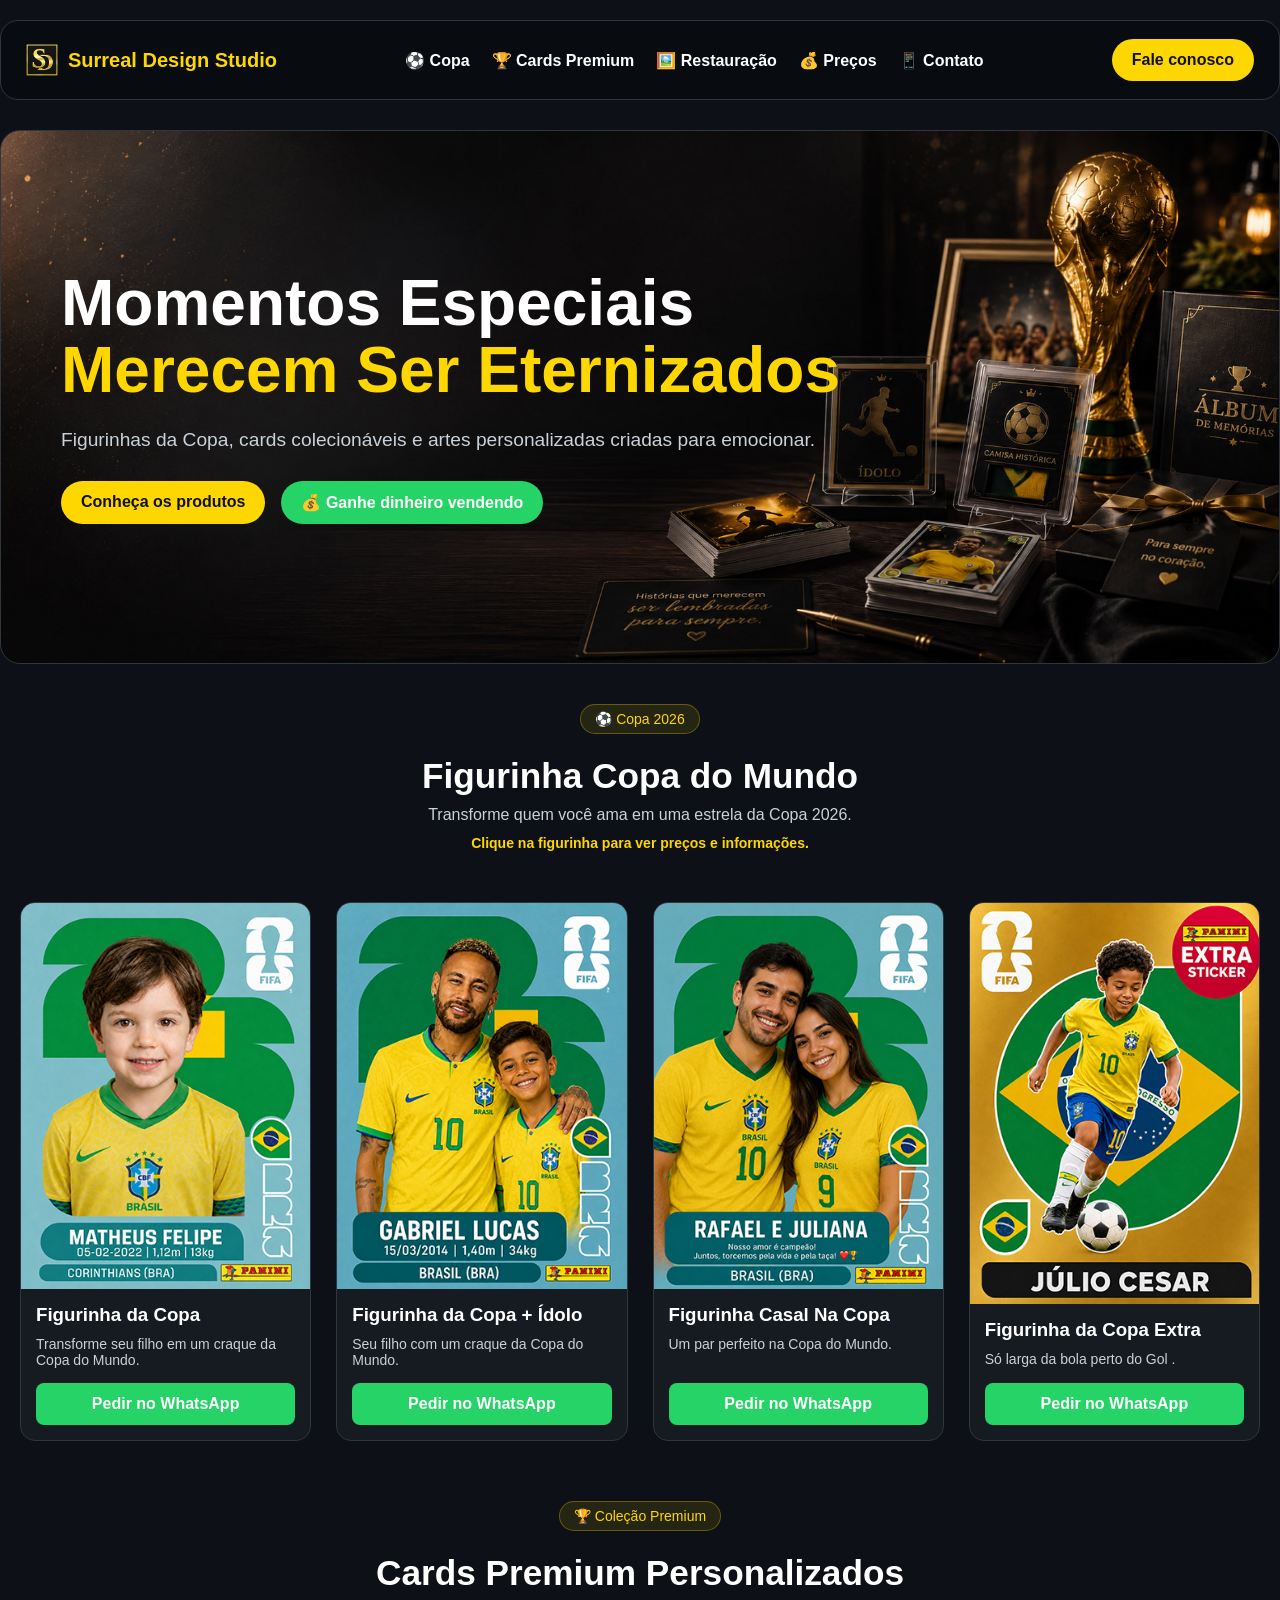
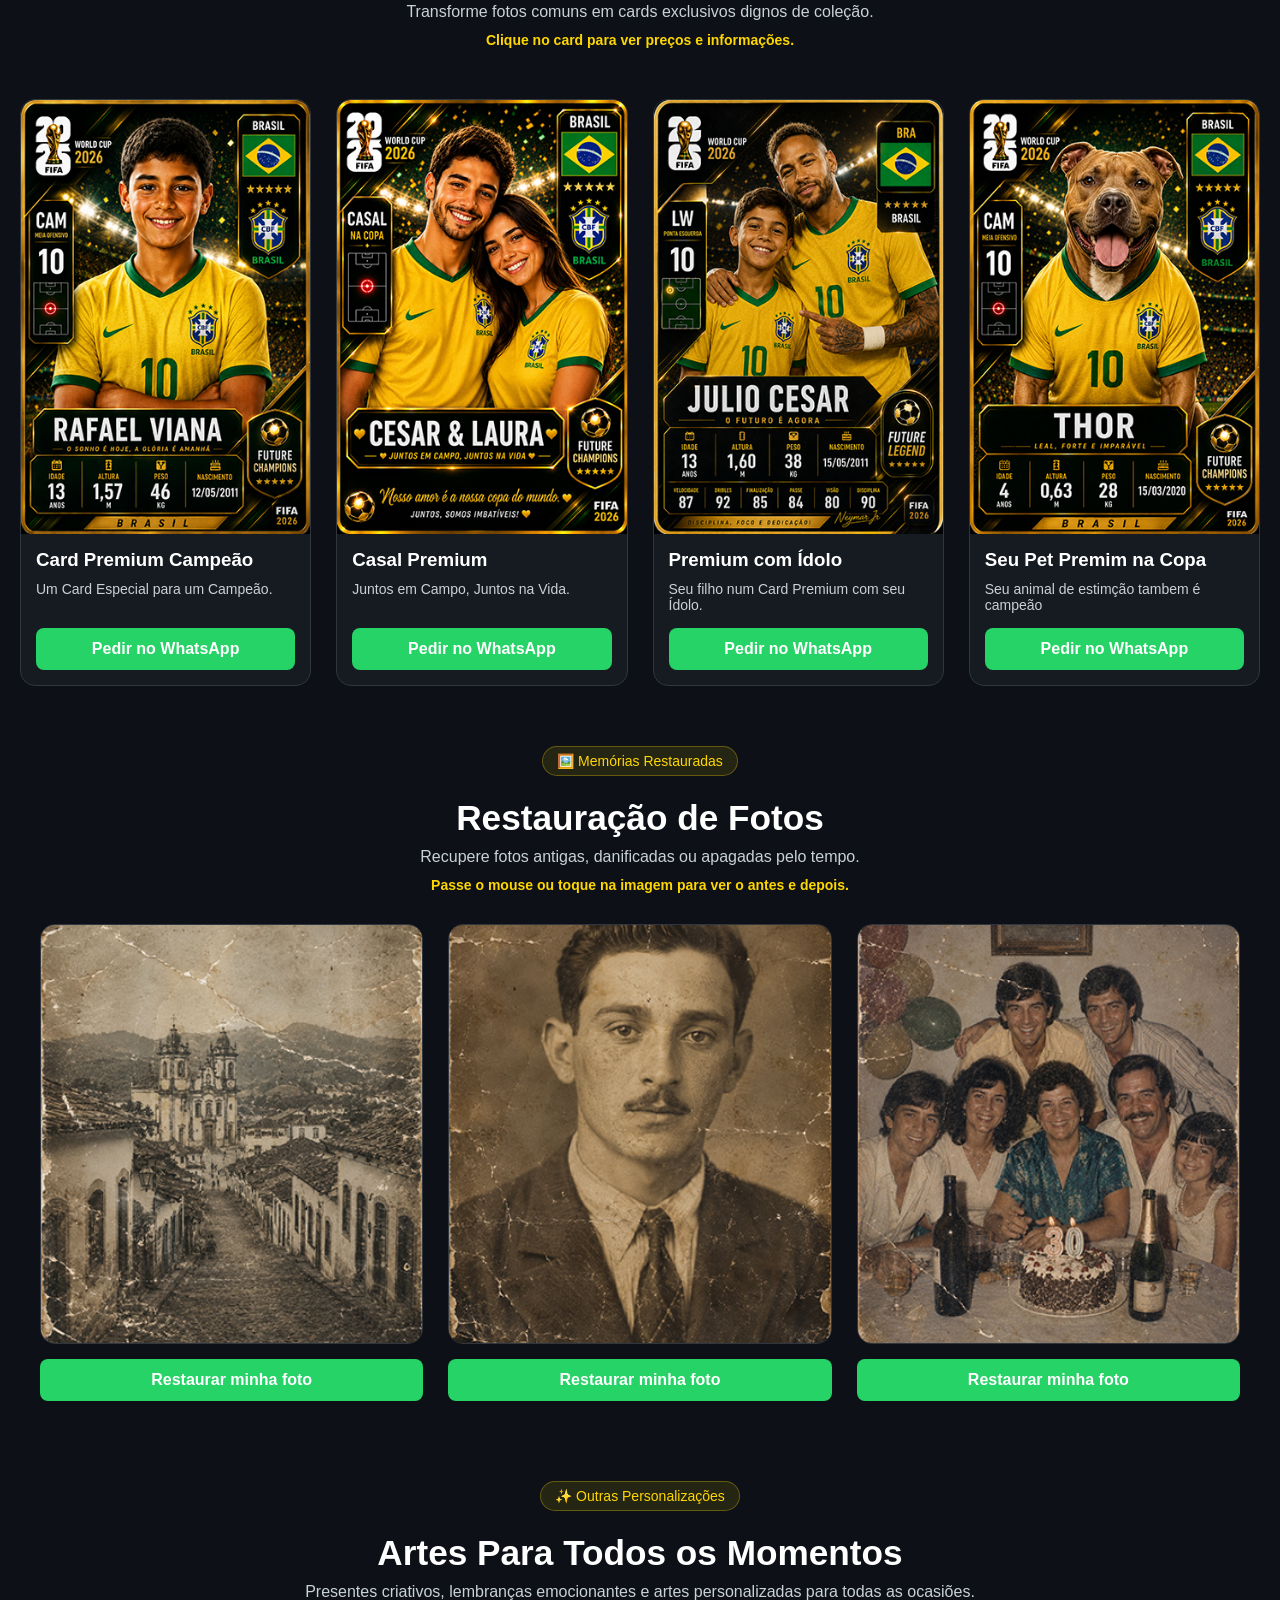
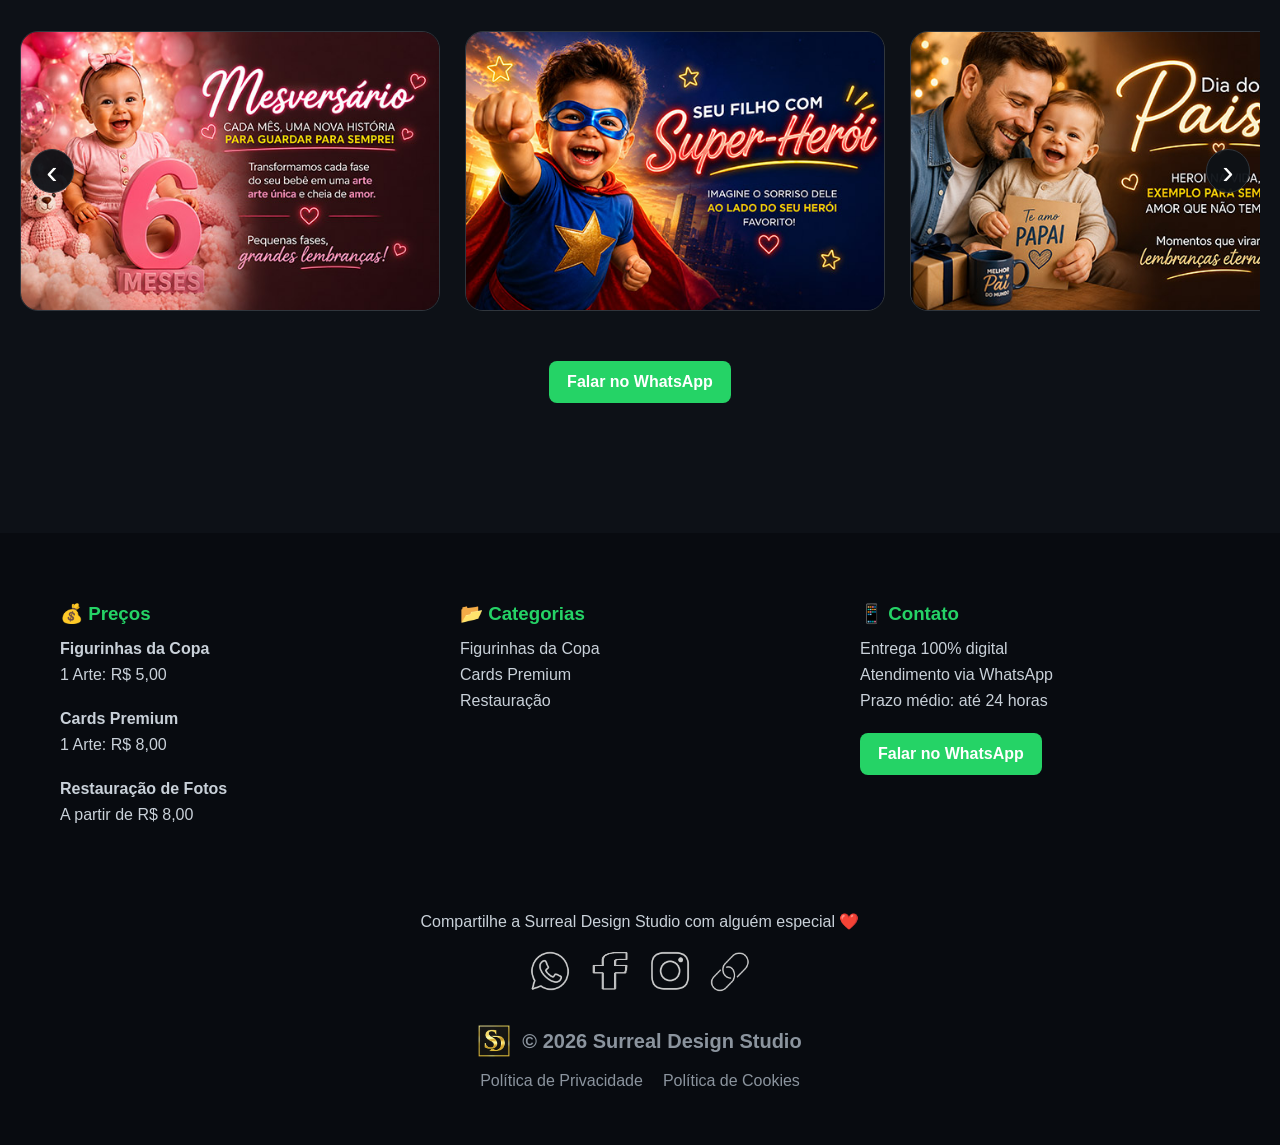
==== index.html @ af14d3b4 "Separa estilos CSS do HTML principal" ====
<!DOCTYPE html>
<html lang="pt-br">
<head>

<meta charset="UTF-8">
<meta name="viewport" content="width=device-width, initial-scale=1.0">

<title>Surreal Design Studio | Figurinhas, Cards e Artes Personalizadas</title>

<meta name="description" content="Transformamos fotos em figurinhas da Copa, cards premium, restauração de fotos e artes personalizadas para todas as ocasiões.">

<meta name="keywords" content="figurinha personalizada, figurinha copa, card personalizado, card premium, restauração de fotos, arte personalizada, presente personalizado">

<meta name="author" content="Surreal Design Studio">

<meta name="robots" content="index, follow">

<meta name="theme-color" content="#0D1117">

<!-- Open Graph (WhatsApp, Facebook, etc.) -->

<meta property="og:title" content="Surreal Design Studio">

<meta property="og:description" content="Transformamos fotos em lembranças únicas, presentes emocionantes e artes personalizadas.">

<meta property="og:type" content="website">

<meta property="og:url" content="https://figurinha-copa.surreal-marcosrg.workers.dev">

<meta property="og:image" content="https://figurinha-copa.surreal-marcosrg.workers.dev/assets/img/favicon.png">

<meta property="og:image:alt" content="Surreal Design Studio">

<!-- Twitter -->

<meta name="twitter:card" content="summary_large_image">

<meta name="twitter:title" content="Surreal Design Studio">

<meta name="twitter:description" content="Figurinhas da Copa, Cards Premium, restauração de fotos e artes personalizadas.">

<meta name="twitter:image" content="https://figurinha-copa.surreal-marcosrg.workers.dev/assets/img/favicon.png">

<!-- Favicon -->

<link rel="icon" type="image/png" href="assets/img/favicon.png">

<link rel="apple-touch-icon" href="assets/img/favicon.png">

    
<!-- Pintrest -->
    <meta name="p:domain_verify" content="bef3c4383e93f7623a004027afb81235"/>
<!-- Pintrest -->
    

<link rel="stylesheet" href="assets/css/style.css">





</head>

<body>



<header class="topo-premium">
    <div class="logo">

    <img
        src="assets/img/favicon.png"
        alt="Surreal Design Studio">

    <span>Surreal Design Studio</span>

</div>

    <nav class="menu-premium">
        <a href="#copa">⚽ Copa</a>
        <a href="#cardspremium">🏆 Cards Premium</a>
        <a href="#restauracao">🖼️ Restauração</a>
        <a href="#contato">💰 Preços</a>
        <a href="#contato">📱 Contato</a>
    </nav>

    <a class="whatsapp-topo" href="https://wa.me/5511988623592" target="_blank">
        Fale conosco
    </a>
</header>

<section class="hero-premium">

    <div class="hero-texto">
        <h1>
            Momentos Especiais<br>
            <span>Merecem Ser Eternizados</span>
        </h1>

        <p>
            Figurinhas da Copa, cards colecionáveis e artes personalizadas criadas para emocionar.
        </p>

        <div class="hero-botoes">

            <a href="#copa" class="botao-hero">
                Conheça os produtos
            </a>

            <a href="revendedor.html" class="botao-parceiro">
                💰 Ganhe dinheiro vendendo
            </a>

        </div>

    </div>

</section>


        <!-- ===========================================================================================================================================================
    FIGURINHA COPA DO MUNDO - FIGURINHA COPA DO MUNDO - FIGURINHA COPA DO MUNDO - FIGURINHA COPA DO MUNDO - FIGURINHA COPA DO MUNDO - FIGURINHA COPA DO MUNDO -  
================================================================================================================================================================= -->

<section>

<div class="categoria-titulo">

    <span class="categoria-tag">
        ⚽ Copa 2026
    </span>

    <h2 id="copa">
        Figurinha Copa do Mundo
    </h2>

    <p>
        Transforme quem você ama em uma estrela da Copa 2026.
    </p>

    <span class="categoria-aviso">
        Clique na figurinha para ver preços e informações.
    </span>

</div>
    <!-- ********************** copiar daqui até fim de section  **************************** -->
<div class="catalogo">

<!-- MODELO 1 -->

<!-- ==========================================
     FIGURINHA COM EFEITO DE VIRAR
========================================== -->

<div class="card flip">

    <!-- Container que gira -->
    <div class="card-inner">

        <!-- Frente da figurinha -->
        <div class="card-front">

            <img
src="assets/img/copa/figurinha-copa-tradicional.png.jpg"
alt="Figurinha personalizada da Copa do Mundo">

            <div class="info">

                <h3>Figurinha da Copa</h3>

                <p>Transforme seu filho em um craque da Copa do Mundo.</p>

                <a class="botao"
                href="https://wa.me/5511988623592?text=Olá! Tenho interesse no modelo Figurinha da Copa Tradicional."
                target="_blank">

                Pedir no WhatsApp

                </a>

            </div>

        </div>

        <!-- Verso da figurinha -->
 <div class="card-back">

            <h3>Figurinha da Copa</h3>

            <p><strong>Valor:</strong> Uma foto por R$ 5,00</p>
            <p><strong>Entrega:</strong> Digital pelo WhatsApp</p>
            <p><strong>Prazo:</strong> até 24h</p>
            <p><strong>Você envia:</strong> foto + idade + altura + peso + Seleção</p>

           <p><strong>Toque para voltar</strong></p>

            <a class="botao"
            href="https://wa.me/5511988623592?text=Olá! Tenho interesse no modelo Figurinha Seu filho com um craque da Copa do Mundo."
            target="_blank">

            Pedir agora

            </a>

        </div>

    </div>

</div>

    <!-- fim flip -->

    
<!-- MODELO 2 -->

<!-- ==========================================
     FIGURINHA COM EFEITO DE VIRAR
========================================== -->

<div class="card flip">

    <!-- Container que gira -->
    <div class="card-inner">

        <!-- Frente da figurinha -->
        <div class="card-front">

            <img
src="assets/img/copa/crianca-com-idolo.jpg"
alt="Figurinha personalizada da Copa do Mundo">

            <div class="info">

                <h3>Figurinha da Copa + Ídolo</h3>

                <p>Seu filho com um craque da Copa do Mundo.</p>

                <a class="botao"
                href="https://wa.me/5511988623592?text=Olá! Tenho interesse no modelo Figurinha Seu filho com um craque da Copa do Mundo."
                target="_blank">

                Pedir no WhatsApp

                </a>

            </div>

        </div>

        <!-- Verso da figurinha -->
        <div class="card-back">

            <h3>Figurinha da Copa + Ídolo</h3>

            <p><strong>Valor:</strong> Uma foto por R$ 5,00</p>
            <p><strong>Entrega:</strong> Digital pelo WhatsApp</p>
            <p><strong>Prazo:</strong> até 24h</p>
            <p><strong>Você envia:</strong> foto + idade + altura + peso + Seleção</p>

           <p><strong>Toque para voltar</strong></p>

            <a class="botao"
            href="https://wa.me/5511988623592?text=Olá! Tenho interesse no modelo Figurinha Seu filho com um craque da Copa do Mundo."
            target="_blank">

            Pedir agora

            </a>

        </div>

    </div>

</div>

    <!-- fim flip -->

<!-- MODELO 3 -->

<!-- ==========================================
     FIGURINHA COM EFEITO DE VIRAR
========================================== -->

<div class="card flip">

    <!-- Container que gira -->
    <div class="card-inner">

        <!-- Frente da figurinha -->
        <div class="card-front">

            <img
src="assets/img/copa/Namorados.jpg"
alt="Figurinha personalizada da Copa do Mundo">

            <div class="info">

                <h3>Figurinha Casal Na Copa</h3>

                <p>Um par perfeito na Copa do Mundo.</p>

                <a class="botao"
                href="https://wa.me/5511988623592?text=Olá! Tenho interesse no modelo Figurinha Casal na Copa."
                target="_blank">

                Pedir no WhatsApp

                </a>

            </div>

        </div>

        <!-- Verso da figurinha -->
        <div class="card-back">

            <h3>Figurinha Casal na Copa</h3>

            <p><strong>Valor:</strong> Uma foto por R$ 5,00</p>
            <p><strong>Entrega:</strong> Digital pelo WhatsApp</p>
            <p><strong>Prazo:</strong> até 24h</p>
            <p><strong>Você envia:</strong> foto + idade + altura + peso + Seleção</p>

           <p><strong>Toque para voltar</strong></p>

            <a class="botao"
            href="https://wa.me/5511988623592?text=Olá! Tenho interesse no modelo Figurinha Casal na Copa."
            target="_blank">

            Pedir agora

            </a>

        </div>

    </div>

</div>

    <!-- fim flip -->

<!-- MODELO 4 -->

<!-- ==========================================
     FIGURINHA COM EFEITO DE VIRAR
========================================== -->

<div class="card flip">

    <!-- Container que gira -->
    <div class="card-inner">

        <!-- Frente da figurinha -->
        <div class="card-front">

            <img
src="assets/img/copa/figurinha-copa-extra.jpg"
alt="Figurinha personalizada da Copa do Mundo">

            <div class="info">

                <h3>Figurinha da Copa Extra</h3>

                <p> Só larga da bola perto do Gol .</p>

                <a class="botao"
                href="https://wa.me/5511988623592?text=Olá! Tenho interesse no modelo Figurinha da Copa Extra."
                target="_blank">

                Pedir no WhatsApp

                </a>

            </div>

        </div>

        <!-- Verso da figurinha -->
        <div class="card-back">

            <h3>Figurinha da Copa Extra</h3>

            <p><strong>Valor:</strong> Uma foto por R$ 5,00</p>
            <p><strong>Entrega:</strong> Digital pelo WhatsApp</p>
            <p><strong>Prazo:</strong> até 24h</p>
            <p><strong>Você envia:</strong> foto + idade + altura + peso + Seleção</p>

           <p><strong>Toque para voltar</strong></p>


            <a class="botao"
            href="https://wa.me/5511988623592?text=Olá! Tenho interesse no modelo Figurinha da Copa Tradicional."
            target="_blank">

            Pedir agora

            </a>

        </div>

    </div>

</div>

    <!-- fim flip -->

</div>

</section>

    <!-- ===========================================================================================================================================================
     CARDS PREMIUM - CARDS PREMIUM - CARDS PREMIUM - CARDS PREMIUM - CARDS PREMIUM - CARDS PREMIUM - CARDS PREMIUM - CARDS PREMIUM - CARDS PREMIUM - CARDS PREMIUM - 
================================================================================================================================================================= -->

<section>

<div class="categoria-titulo">

    <span class="categoria-tag">
        🏆 Coleção Premium
    </span>

    <h2 id="cardspremium">
        Cards Premium Personalizados
    </h2>

    <p>
        Transforme fotos comuns em cards exclusivos dignos de coleção.
    </p>

    <span class="categoria-aviso">
        Clique no card para ver preços e informações.
    </span>

</div>
<!-- ********************** copiar daqui até fim de section  **************************** -->
<div class="catalogo">

<!-- Premium MODELO 1 -->

<!-- ==========================================
     FIGURINHA COM EFEITO DE VIRAR
========================================== -->

<div class="card flip">

    <!-- Container que gira -->
    <div class="card-inner">

        <!-- Frente da figurinha -->
        <div class="card-front">

            <img
src="assets/img/cards-premium/Card-Premium-Campeao.jpg"
alt="Figurinha personalizada da Copa do Mundo">

            <div class="info">

                <h3>Card Premium Campeão</h3>

                <p>Um Card Especial para um Campeão.</p>

                <a class="botao"
                href="https://wa.me/5511988623592?text=Olá! Tenho interesse no modelo Card-Premium-Campeao."
                target="_blank">

                Pedir no WhatsApp

                </a>

            </div>

        </div>

        <!-- Verso da figurinha -->
        <div class="card-back">

            <h3>Card Premium Campeão</h3>

            <p><strong>Valor:</strong> Uma foto por R$ 8,00</p>
            <p><strong>Entrega:</strong> Digital pelo WhatsApp</p>
            <p><strong>Prazo:</strong> até 24h</p>
            <p><strong>Você envia:</strong> foto + idade + altura + peso + Seleção</p>

           <p><strong>Toque para voltar</strong></p>

            <a class="botao"
            href="https://wa.me/5511988623592?text=Olá! Tenho interesse no modelo Card Premium Campeão."
            target="_blank">

            Pedir agora

            </a>

        </div>

    </div>

</div>

    <!-- fim flip -->

    
<!-- Premium MODELO 2 -->

<!-- ==========================================
     FIGURINHA COM EFEITO DE VIRAR
========================================== -->

<div class="card flip">

    <!-- Container que gira -->
    <div class="card-inner">

        <!-- Frente da figurinha -->
        <div class="card-front">

            <img
src="assets/img/cards-premium/casal-premium.jpg"
alt="Figurinha personalizada da Copa do Mundo">

            <div class="info">

                <h3>Casal Premium</h3>

                <p>Juntos em Campo, Juntos na Vida.</p>

                <a class="botao"
                href="https://wa.me/5511988623592?text=Olá! Tenho interesse no modelo Casal Premium."
                target="_blank">

                Pedir no WhatsApp

                </a>

            </div>

        </div>

        <!-- Verso da figurinha -->
        <div class="card-back">

            <h3>Casal Premium</h3>

            <p><strong>Valor:</strong> Uma foto por R$ 8,00</p>
            <p><strong>Entrega:</strong> Digital pelo WhatsApp</p>
            <p><strong>Prazo:</strong> até 24h</p>
            <p><strong>Você envia:</strong> foto + idade + altura + peso + Seleção</p>

            <a class="botao"
            href="https://wa.me/5511988623592?text=Olá! Tenho interesse no modelo Casal Premium."
            target="_blank">

            Pedir agora

            </a>

        </div>

    </div>

</div>

    <!-- fim flip -->

<!-- Premium MODELO 3 -->

<!-- ==========================================
     FIGURINHA COM EFEITO DE VIRAR
========================================== -->

<div class="card flip">

    <!-- Container que gira -->
    <div class="card-inner">

        <!-- Frente da figurinha -->
        <div class="card-front">

            <img
src="assets/img/cards-premium/card-future-legend.png.jpg"
alt="Figurinha personalizada da Copa do Mundo">

            <div class="info">

                <h3>Premium com Ídolo</h3>

                <p>Seu filho num Card Premium com seu Ídolo.</p>

                <a class="botao"
                href="https://wa.me/5511988623592?text=Olá! Tenho interesse no modelo Premium com Ídolo."
                target="_blank">

                Pedir no WhatsApp

                </a>

            </div>

        </div>

        <!-- Verso da figurinha -->
        <div class="card-back">

            <h3>Premium com Ídolo</h3>

            <p><strong>Valor:</strong> Uma foto por R$ 8,00</p>
            <p><strong>Entrega:</strong> Digital pelo WhatsApp</p>
            <p><strong>Prazo:</strong> até 24h</p>
            <p><strong>Você envia:</strong> foto + idade + altura + peso + Seleção</p>

            <a class="botao"
            href="https://wa.me/5511988623592?text=Olá! Tenho interesse no modelo Premium com Ídolo."
            target="_blank">

            Pedir agora

            </a>

        </div>

    </div>

</div>

    <!-- fim flip -->

<!-- Premium MODELO 4 -->

<!-- ==========================================
     FIGURINHA COM EFEITO DE VIRAR
========================================== -->

<div class="card flip">

    <!-- Container que gira -->
    <div class="card-inner">

        <!-- Frente da figurinha -->
        <div class="card-front">

            <img
src="assets/img/cards-premium/pet-na-copa.jpg"
alt="Figurinha personalizada da Copa do Mundo">

            <div class="info">

                <h3>Seu Pet Premim na Copa</h3>

                <p>Seu animal de estimção tambem é campeão</p>

                <a class="botao"
                href="https://wa.me/5511988623592?text=Olá! Tenho interesse no modelo Pet Premim na Copa."
                target="_blank">

                Pedir no WhatsApp

                </a>

            </div>

        </div>

        <!-- Verso da figurinha -->
        <div class="card-back">

            <h3>Seu Pet Premim na Copa</h3>

            <p><strong>Valor:</strong> Uma foto por R$ 8,00</p>
            <p><strong>Entrega:</strong> Digital pelo WhatsApp</p>
            <p><strong>Prazo:</strong> até 24h</p>
            <p><strong>Você envia:</strong> foto + idade + altura + peso + Seleção</p>

            <a class="botao"
            href="https://wa.me/5511988623592?text=Olá! Tenho interesse no modelo Pet Premim na Copa."
            target="_blank">

            Pedir agora

            </a>

        </div>

    </div>

</div>

    <!-- fim flip -->

</div>

</section>


    <!-- ===========================================================================================================================================================
     RESTAURAÇÃO DE FOTOS      RESTAURAÇÃO DE FOTOS       RESTAURAÇÃO DE FOTOS       RESTAURAÇÃO DE FOTOS        RESTAURAÇÃO DE FOTOS        RESTAURAÇÃO DE FOTOS 
================================================================================================================================================================= -->

<section id="restauracao">

<div class="categoria-titulo">

    <span class="categoria-tag">
        🖼️ Memórias Restauradas
    </span>

    <h2 id="restauracao">
        Restauração de Fotos
    </h2>

    <p>
        Recupere fotos antigas, danificadas ou apagadas pelo tempo.
    </p>

    <span class="categoria-aviso">
        Passe o mouse ou toque na imagem para ver o antes e depois.
    </span>

</div>

<div class="restauracao-grid">

<!-- FOTO 1 -->
<div class="restauracao-item">

    <div class="restauracao-card">
        <img class="foto-antes"
        src="assets/img/restauracao/cidade01.jpg"
        alt="Cidade antiga antes da restauração">

        <img class="foto-depois"
        src="assets/img/restauracao/cidade02.jpg"
        alt="Cidade restaurada">
    </div>

    <a class="botao"
    href="https://wa.me/5511988623592?text=Olá! Tenho interesse em restaurar uma foto."
    target="_blank">
    Restaurar minha foto
    </a>

</div>

<!-- FOTO 2 -->
<div class="restauracao-item">

    <div class="restauracao-card vertical">
        <img class="foto-antes"
        src="assets/img/restauracao/retrato01.jpg"
        alt="Retrato antigo">

        <img class="foto-depois"
        src="assets/img/restauracao/retrato02.jpg"
        alt="Retrato restaurado">
    </div>

    <a class="botao"
    href="https://wa.me/5511988623592?text=Olá! Tenho interesse em restaurar uma foto."
    target="_blank">
    Restaurar minha foto
    </a>

</div>

<!-- FOTO 3 -->
<div class="restauracao-item">

    <div class="restauracao-card">
        <img class="foto-antes"
        src="assets/img/restauracao/familia01.jpg"
        alt="Família anos 80">

        <img class="foto-depois"
        src="assets/img/restauracao/familia02.jpg"
        alt="Família restaurada">
    </div>

    <a class="botao"
    href="https://wa.me/5511988623592?text=Olá! Tenho interesse em restaurar uma foto."
    target="_blank">
    Restaurar minha foto
    </a>

</div>

</div>

</section>

<!-- carrossel -->
    
<section class="secao-carrossel">

    <div class="categoria-titulo">
        <span class="categoria-tag">✨ Outras Personalizações</span>

        <h2>Artes Para Todos os Momentos</h2>

        <p>
            Presentes criativos, lembranças emocionantes e artes personalizadas para todas as ocasiões.
        </p>
    </div>


    
    <div class="carrossel-container">

        <button class="carrossel-seta esquerda" onclick="moverCarrossel(-1)">‹</button>

        <div class="carrossel-track" id="carrosselTrack">

            <img src="assets/img/carrossel/mesversario.jpg" alt="Arte personalizada de mesversário">
            <img src="assets/img/carrossel/super-heroi.jpg" alt="Arte personalizada de criança como super-herói">
            <img src="assets/img/carrossel/dia-dos-pais.jpg" alt="Arte personalizada para Dia dos Pais">
            <img src="assets/img/carrossel/dia-das-maes.jpg" alt="Arte personalizada para Dia das Mães">
            <img src="assets/img/carrossel/natal.jpg" alt="Arte personalizada de Natal">
            <img src="assets/img/carrossel/carnaval.jpg" alt="Arte personalizada de Carnaval">
            <img src="assets/img/carrossel/formatura.jpg" alt="Arte personalizada de formatura">
            <img src="assets/img/carrossel/casais.jpg" alt="Arte personalizada para casais">
            <img src="assets/img/carrossel/viagens.jpg" alt="Arte personalizada de viagens">
            <img src="assets/img/carrossel/pets.jpg" alt="Arte personalizada para pets">
            <img src="assets/img/carrossel/cha-revelacao.jpg" alt="Arte personalizada para chá revelação">

        </div>

        <button class="carrossel-seta direita" onclick="moverCarrossel(1)">›</button>

    </div>

<div class="botao-carrossel">

    <a class="botao-footer"
    href="https://wa.me/5511988623592"
    target="_blank">

    Falar no WhatsApp

    </a>

</div>

</section>
    
<!-- carrossel fim


<!-- galeria 
<section class="secao-galeria">

    <div class="categoria-titulo">

        <span class="categoria-tag">
            🖼️ Galeria Surreal Design
        </span>

        <h2>Alguns Trabalhos Personalizados</h2>

        <p>
            Uma pequena amostra de artes criadas para clientes para transformar fotos em lembranças especiais.
        </p>

    </div>

    <div class="galeria-grid">

        <div class="galeria-item">
            <img src="assets/img/galeria/menina-com-gato.png" alt="Trabalho personalizado Surreal Design Studio">
        </div>

        <div class="galeria-item">
            <img src="assets/img/galeria/copa-extra-menino.png" alt="Trabalho personalizado Surreal Design Studio">
        </div>

        <div class="galeria-item">
            <img src="assets/img/galeria/campeao-primeiro-gol.jpeg" alt="Trabalho personalizado Surreal Design Studio">
        </div>

        <div class="galeria-item">
            <img src="assets/img/galeria/trabalho-04.jpg" alt="Trabalho personalizado Surreal Design Studio">
        </div>

        <div class="galeria-item">
            <img src="assets/img/galeria/trabalho-05.jpg" alt="Trabalho personalizado Surreal Design Studio">
        </div>

        <div class="galeria-item">
            <img src="assets/img/galeria/trabalho-06.jpg" alt="Trabalho personalizado Surreal Design Studio">
        </div>

    </div>

</section>
galeria fim-->

    

<!-- ===========================================================================================================================================================
     RODAPE               RODAPE               RODAPE               RODAPE               RODAPE               RODAPE               RODAPE               RODAPE   
================================================================================================================================================================= -->
    
<footer id="contato">

<div class="footer-grid">

    <div>
        <h3>💰 Preços</h3>

        <p><strong>Figurinhas da Copa</strong></p>
        <p>1 Arte: R$ 5,00</p>


        <br>

        <p><strong>Cards Premium</strong></p>
        <p>1 Arte: R$ 8,00</p>

        <br>

        <p><strong>Restauração de Fotos</strong></p>
        <p>A partir de R$ 8,00</p>
    </div>

    <div>
        <h3>📂 Categorias</h3>

        <p><a href="#copa">Figurinhas da Copa</a></p>
        <p><a href="#cardspremium">Cards Premium</a></p>
        <p><a href="#restauracao">Restauração</a></p>

    </div>

    <div>
        <h3>📱 Contato</h3>

        <p>Entrega 100% digital</p>
        <p>Atendimento via WhatsApp</p>
        <p>Prazo médio: até 24 horas</p>

        <a class="botao-footer"
        href="https://wa.me/5511988623592"
        target="_blank">

        Falar no WhatsApp

        </a>
    </div>

</div>


    <!--social icons-->
<div class="rodape-social">

    <p>
        Compartilhe a Surreal Design Studio com alguém especial ❤️
    </p>

    <div class="social-links">

        <a href="https://wa.me/?text=https://figurinha-copa.surreal-marcosrg.workers.dev" target="_blank">
            <img src="assets/img/social/whatsapp.png" alt="WhatsApp">
        </a>

        <a href="https://www.facebook.com/sharer/sharer.php?u=https://figurinha-copa.surreal-marcosrg.workers.dev" target="_blank">
            <img src="assets/img/social/facebook.png" alt="Facebook">
        </a>

        <a href="https://www.instagram.com/" target="_blank">
            <img src="assets/img/social/instagram.png" alt="Instagram">
        </a>

        <button class="botao-link" onclick="copiarLink()">
            <img src="assets/img/social/link.png" alt="Copiar Link">
        </button>

    </div>

</div>
    <!--fim -->

<a href="#" class="logo">

    <img
        src="assets/img/favicon.png"
        alt="Surreal Design Studio">

    <span>© 2026 Surreal Design Studio</span>

</a>

    <div class="footer-menu">
    <a href="privacidade.html">Política de Privacidade</a>
    <a href="cookies.html">Política de Cookies</a>
</div>

</footer>


    
<script>
/* Virar figurinha ao clicar */

document.querySelectorAll('.card.flip').forEach(function(card){

    card.addEventListener('click', function(e){

        if(e.target.tagName.toLowerCase() === 'a'){
            return;
        }

        card.classList.toggle('virado');

    });

});

</script>

    <script>

function copiarLink(){

    navigator.clipboard.writeText(
        "https://figurinha-copa.surreal-marcosrg.workers.dev"
    );

    alert("Link copiado!");

}

</script>

    

<script>
function moverCarrossel(direcao){

    const track = document.getElementById("carrosselTrack");

    if(!track) return;

    track.scrollBy({
        left: direcao * 450,
        behavior: "smooth"
    });

}
</script>

</body>
</html>
---- assets/css/style.css ----
html{
    scroll-behavior:smooth;
}

.topo-premium{
    max-width:1400px;
    margin:20px auto 0;
    padding:18px 25px;
    display:flex;
    align-items:center;
    justify-content:space-between;
    gap:25px;
    border:1px solid #30363D;
    border-radius:18px;
    background:rgba(8,11,16,.85);
}

.logo{
    font-weight:bold;
    color:#FFD700;
    font-size:20px;
}

.menu-premium{
    display:flex;
    gap:22px;
    flex-wrap:wrap;
}

.menu-premium a{
    color:white;
    text-decoration:none;
    font-weight:bold;
}

.whatsapp-topo,
.botao-hero{
    background:#FFD700;
    color:#111;
    padding:12px 20px;
    border-radius:999px;
    font-weight:bold;
    text-decoration:none;
}

.hero-premium{
    max-width:1400px;
    margin:30px auto 60px;
    padding:60px;
    display:grid;
    grid-template-columns:1fr 1fr;
    gap:40px;
    align-items:center;
    border-radius:24px;
    background:linear-gradient(135deg,#05070A,#161B22);
    border:1px solid #30363D;
}

.hero-texto h1{
    font-size:4rem;
    line-height:1.05;
}

.hero-texto h1 span{
    color:#FFD700;
}

.hero-texto p{
    color:#c9d1d9;
    margin:25px 0;
    font-size:1.2rem;
}

.hero-imagem img{
    width:100%;
    border-radius:20px;
}


.hero-premium{

    max-width:1400px;
    min-height:534px;

    margin:30px auto;

    padding:60px;

    border-radius:20px;

    background-image:url("../banner/hero-premium.jpg");

    background-size:cover;
    background-position:center;
    background-repeat:no-repeat;

    display:flex;
    align-items:center;
}

.secao-produtos{
    padding:70px 20px 40px;
}

.secao-cabecalho{
    max-width:850px;
    margin:0 auto 40px;
    text-align:center;
}

.secao-etiqueta{
    display:inline-block;
    margin-bottom:14px;
    padding:8px 18px;
    border:1px solid rgba(255,215,0,.35);
    border-radius:999px;
    color:#FFD700;
    background:rgba(255,215,0,.08);
    font-weight:bold;
    font-size:.9rem;
}

.secao-cabecalho h2{
    font-size:2.4rem;
    margin-bottom:12px;
}

.secao-cabecalho p{
    color:#c9d1d9;
    font-size:1.1rem;
    line-height:1.5;
}

.secao-cabecalho small{
    display:inline-block;
    margin-top:14px;
    color:#FFD700;
    font-weight:bold;
}






    .menu{
    margin-top:25px;
    display:flex;
    justify-content:center;
    gap:25px;
    flex-wrap:wrap;
}

.menu a{
    color:white;
    text-decoration:none;
    font-weight:bold;
    padding:10px 18px;
    border:1px solid #30363D;
    border-radius:8px;
    transition:0.3s;
}

.menu a:hover{
    background:#25D366;
    border-color:#25D366;
}




*{
    margin:0;
    padding:0;
    box-sizing:border-box;
}

body{
    background:#0D1117;
    color:white;
    font-family:Arial, Helvetica, sans-serif;
}

header{
    text-align:center;
    padding:40px 20px;
}

header h1{
    font-size:3rem;
    margin-bottom:10px;
}

header p{
    color:#c9d1d9;
    font-size:1.1rem;
}

.catalogo{
    max-width:1400px;
    margin:auto;
    padding:20px;

    display:grid;
    grid-template-columns:repeat(4,1fr);
    gap:25px;
}

.card{
    background:#161B22;
    border:1px solid #30363D;
    border-radius:15px;
    overflow:hidden;
    transition:0.3s;

    display:flex;
    flex-direction:column;
    perspective:1000px;
}



   .card img{
    width:100%;
    height:auto;
    display:block;
    transition:0.3s;
   }

.card.flip .card-inner{
    position:relative;
    width:100%;
    height:100%;
    transition:transform .7s;
    transform-style:preserve-3d;
}

.card.virado .card-inner{
    transform:rotateY(180deg);
}

.card.flip .card-front,
.card.flip .card-back{
    backface-visibility:hidden;
    display:flex;
    flex-direction:column;
    height:100%;
}

.card.flip .card-back{
    position:absolute;
    top:0;
    left:0;
    width:100%;
    height:100%;
    transform:rotateY(180deg);
    background:#161B22;
    padding:20px;
}


.card:hover{

    transform:translateY(-8px);

    box-shadow:0 0 20px rgba(255,215,0,0.15);

}

.card:hover img{

    transform:scale(1.05);

}


/* ==========================================
   EFEITO DE VIRAR A FIGURINHA
   Aplicado apenas nos cards com class="flip"
========================================== */

.card.flip{
    perspective:1000px;
}

/* Container interno que gira */

.card-inner{
    position:relative;
    width:100%;
    height:100%;
    transition:transform .7s;
    transform-style:preserve-3d;
}

/* Quando recebe a classe "virado" */

.card.flip.virado .card-inner{
    transform:rotateY(180deg);
}

/* Frente e verso da figurinha */

.card-front,
.card-back{
    backface-visibility:hidden;
    display:flex;
    flex-direction:column;
    height:100%;
}

/* Verso da figurinha */

.card-back{
    position:absolute;
    top:0;
    left:0;
    width:100%;
    height:100%;
    transform:rotateY(180deg);
    background:#161B22;
    padding:20px;
}

    .card-back h3{
    color:#ffd54a;
    margin-bottom:15px;
    text-align:center;
}

.card-back p{
    margin-bottom:12px;
    line-height:1.4;
    font-size:15px;
}

.card-back strong{
    color:#7ec8ff;
}

/*Flip fim*/

.info{
    padding:15px;

    display:flex;
    flex-direction:column;
    flex:1;
}

.info h3{

    margin-bottom:10px;
}

.info p{

    color:#c9d1d9;

    margin-bottom:15px;

    font-size:14px;
}

.botao{
    display:block;
    text-align:center;
    background:#25D366;
    color:white;
    text-decoration:none;
    padding:12px;
    border-radius:8px;
    font-weight:bold;
    transition:0.3s;

    margin-top:auto;
}

.botao:hover{

    background:#1ebe5d;
}

footer{

    background:#080B10;

    text-align:center;

    padding:40px 20px;

    color:#8b949e;

    margin-top:60px;
}
    .footer-menu{
    display:flex;
    justify-content:center;
    gap:20px;
    flex-wrap:wrap;
    margin-top:15px;
    margin-bottom:15px;
}

.footer-menu a{
    color:#8b949e;
    text-decoration:none;
    transition:.3s;
}

.footer-menu a:hover{
    color:#25D366;
}

    .footer-grid{
    max-width:1200px;
    margin:0 auto 30px;
    padding:30px 20px;

    display:grid;
    grid-template-columns:repeat(3,1fr);
    gap:40px;

    text-align:left;
}

.footer-grid h3{
    margin-bottom:15px;
    color:#25D366;
}

.footer-grid p{
    margin-bottom:8px;
    color:#c9d1d9;
}

.footer-grid a{
    color:#c9d1d9;
    text-decoration:none;
}

.footer-grid a:hover{
    color:#25D366;
}

.botao-footer{
    display:inline-block;
    margin-top:15px;
    padding:12px 18px;
    background:#25D366;
    color:white !important;
    border-radius:8px;
    text-decoration:none;
    font-weight:bold;
}

@media(max-width:900px){

    .footer-grid{
        grid-template-columns:1fr;
        text-align:center;
    }

}

/* CELULAR */

@media(max-width:900px){

.catalogo{

    grid-template-columns:repeat(2,1fr);

}

}

@media(max-width:600px){

.catalogo{

    grid-template-columns:1fr;

}

header h1{

    font-size:2rem;

}

}

.hero-imagem{
    width:100%;
    min-height:410px;

    background-image:url("../banner/hero-premium.jpg");
    background-size:cover;
    background-position:center;
    background-repeat:no-repeat;

    border-radius:15px;
}

    .hero{
    max-width:900px;
    margin:40px auto 10px;
    text-align:center;
    padding:20px;
}

.hero h1{
    font-size:2.6rem;
    line-height:1.2;
    margin-bottom:16px;
    color:#fff;
    font-weight:800;
}

.hero p{
    max-width:650px;
    margin:0 auto;
    color:#c9d1d9;
    font-size:1.1rem;
    line-height:1.6;
}

.hero-btn{
    display:inline-block;
    margin-top:25px;
    padding:14px 28px;
    border-radius:50px;
    background:#ffd54a;
    color:#111;
    text-decoration:none;
    font-weight:700;
    transition:.2s;
}

.hero-btn:hover{
    transform:translateY(-2px);
}

    .restauracao-grid{
display:grid;
grid-template-columns:repeat(3,1fr);
gap:25px;
max-width:1200px;
margin:auto;
}

.restauracao-item{
display:flex;
flex-direction:column;
}

.restauracao-card{
position:relative;
height:420px;
overflow:hidden;
border-radius:15px;
border:1px solid #30363D;
cursor:pointer;
}

.restauracao-card img{
width:100%;
height:100%;
object-fit:cover;
display:block;
}

.foto-depois{
position:absolute;
inset:0;
opacity:0;
transition:.4s ease;
}

.restauracao-card:hover .foto-depois{
opacity:1;
}

.restauracao-item .botao{
margin-top:15px;
}

@media(max-width:900px){
.restauracao-grid{
grid-template-columns:1fr;
}
}
    .banner-principal{
    max-width:1400px;
    margin:20px auto 40px;
    padding:0 20px;
}

.banner-principal img{
    width:100%;
    display:block;
    border-radius:18px;
    border:1px solid #30363D;
}

    .destaque{
    color:#FFD700;
}

.categoria-titulo{
    text-align:center;
    margin:40px 0 30px;
}

.categoria-tag{
    display:inline-block;
    background:rgba(255,215,0,.1);
    border:1px solid rgba(255,215,0,.3);
    color:#FFD700;
    padding:6px 14px;
    border-radius:999px;
    font-size:14px;
    margin-bottom:12px;
}

.categoria-titulo h2{
    margin:10px 0;
    font-size:2.2rem;
}

.categoria-titulo p{
    color:#c9d1d9;
    margin-bottom:10px;
}

.categoria-aviso{
    color:#FFD700;
    font-weight:bold;
    font-size:14px;
}

.logo{
    display:flex;
    align-items:center;
    gap:10px;

    color:#FFD700;
    font-weight:bold;
    font-size:20px;
}

.logo img{
    width:32px;
    height:32px;
    object-fit:contain;
}



/* ==================================================
   RESPONSIVIDADE CELULAR E TABLET
================================================== */

@media (max-width:768px){

    /* HERO */

    .hero-premium{
        min-height:auto;
        padding:35px 25px;
        background-position:right center;
    }

    .hero-texto{
        max-width:100%;
    }

    .hero-texto h1{
        font-size:2.4rem;
        line-height:1.1;
    }

    .hero-texto p{
        font-size:1rem;
    }

    /* MENU */

    .menu{
        gap:10px;
        justify-content:center;
    }

    .menu a{
        font-size:14px;
        padding:8px 12px;
    }

    /* LOGO */

    .logo{
        gap:8px;
    }

    .logo img{
        width:28px;
        height:28px;
    }

    /* CATEGORIAS */

    .categoria-titulo{
        padding:0 15px;
    }

    .categoria-titulo h2{
        font-size:1.8rem;
    }

    .categoria-titulo p{
        font-size:15px;
    }



    /* CATÁLOGOS */

    .catalogo{
        grid-template-columns:1fr;
        gap:20px;
    }

    /* CARDS */

    .card{
        max-width:450px;
        margin:auto;
    }

    /* FOOTER */

    .footer-menu{
        gap:12px;
    }

    .footer-menu a{
        font-size:14px;
    }

}

/* ==================================================
   CELULARES PEQUENOS
================================================== */

@media (max-width:480px){

    /* ESCONDE O TEXTO DO LOGO */

    .logo span{
        display:none;
    }

    /* HERO */

    .hero-premium{
        padding:25px 20px;
    }

    .hero-texto h1{
        font-size:2rem;
    }

    .hero-texto p{
        font-size:14px;
    }

    .botao-hero{
        width:100%;
        text-align:center;
    }

    /* MENU */

    .menu{
        gap:8px;
    }

    .menu a{
        font-size:13px;
        padding:8px 10px;
    }

    /* TÍTULOS */

    .categoria-titulo h2{
        font-size:1.6rem;
    }

}

 /* sem menu acima */

@media (max-width:768px){

    header{
        display:none;
    }

    .hero-premium{
        margin-top:20px;
    }

}

    @media (max-width:768px){

    header,
    .topo-premium{
        display:none;
    }

    .hero-premium{
        margin-top:20px;
    }

}



    /* social icons abre*/
.rodape-social{
    text-align:center;
    margin:50px auto 30px;
}

.rodape-social p{
    color:#c9d1d9;
    margin-bottom:20px;
    font-size:16px;
}

.social-links{
    display:flex;
    justify-content:center;
    align-items:center;
    gap:20px;
    flex-wrap:wrap;
}

.social-links a,
.social-links button{

    background:none;
    border:none;
    padding:0;
    cursor:pointer;

}

.social-links img{

    width:40px;
    height:40px;

    opacity:.8;

    transition:.3s;

}

.social-links img:hover{

    opacity:1;

    transform:translateY(-4px);

}
    /* social icons fecha */


/* carrossel começo */
.secao-carrossel{
    padding:40px 20px 70px;
}

.carrossel-container{
    max-width:1400px;
    margin:auto;
    position:relative;
    overflow:hidden;
}

.carrossel-track{
    display:flex;
    gap:25px;
    overflow-x:auto;
    scroll-behavior:smooth;
    scrollbar-width:none;
}

.carrossel-track::-webkit-scrollbar{
    display:none;
}

.carrossel-track img{
    min-width:420px;
    height:280px;
    object-fit:cover;
    border-radius:18px;
    border:1px solid #30363D;
    transition:.3s;
}

.carrossel-track img:hover{
    transform:translateY(-6px);
    box-shadow:0 0 25px rgba(255,215,0,.18);
}

.carrossel-seta{
    position:absolute;
    top:50%;
    transform:translateY(-50%);
    z-index:50;

    width:44px;
    height:44px;
    border-radius:50%;
    border:1px solid #30363D;
    background:rgba(13,17,23,.95);
    color:white;
    font-size:34px;
    cursor:pointer;

    display:flex;
    align-items:center;
    justify-content:center;

    pointer-events:auto;
}

.carrossel-seta:hover{
    background:#25D366;
    border-color:#25D366;
}

.carrossel-seta.esquerda{
    left:10px;
}

.carrossel-seta.direita{
    right:10px;
}

@media(max-width:768px){

    .carrossel-track img{
        min-width:85%;
        height:230px;
    }

    .carrossel-seta{
        display:none;
    }

}
    /* carrossel fim */


.botao-carrossel{
    display:flex;
    justify-content:center;
    margin-top:35px;
}


footer .logo{

    display:flex;

    align-items:center;

    justify-content:center;

    gap:12px;

    margin-top:30px;

    text-align:center;

    text-decoration:none;

    color:inherit;

}


/* Galeria */

.secao-galeria{
    padding:50px 20px 70px;
}

.galeria-grid{
    max-width:1400px;
    margin:0 auto;

    display:grid;
    grid-template-columns:repeat(6, 1fr);
    gap:18px;
}

.galeria-item{
    overflow:hidden;
    border-radius:16px;
    border:1px solid #30363D;
    background:#161B22;
    cursor:pointer;
}

.galeria-item img{
    width:100%;
    height:300px;
    object-fit:cover;
    display:block;

    transition:.4s ease;
    filter:brightness(.85);
}

.galeria-item:hover img{
    transform:scale(1.08);
    filter:brightness(1.08);
}

.galeria-item:hover{
    box-shadow:0 0 25px rgba(255,215,0,.18);
}
/* Responsivo */
@media(max-width:1100px){

    .galeria-grid{
        grid-template-columns:repeat(3, 1fr);
    }

}

@media(max-width:600px){

    .galeria-grid{
        grid-template-columns:repeat(2, 1fr);
        gap:12px;
    }

    .galeria-item img{
        height:180px;
    }

}
/* Galeria */


.hero-botoes{
    display:flex;
    gap:16px;
    margin-top:30px;
    flex-wrap:wrap;
}

.botao-parceiro{
    background:#25D366;
    color:white;
    padding:12px 20px;
    border-radius:999px;
    font-weight:bold;
    text-decoration:none;
    transition:.3s;
}

.botao-parceiro:hover{
    background:#1ebe5d;
}

@media(max-width:768px){

    .hero-botoes{
        flex-direction:column;
        align-items:center;
    }

    .hero-botoes a{
        width:100%;
        max-width:320px;
        text-align:center;
    }

}
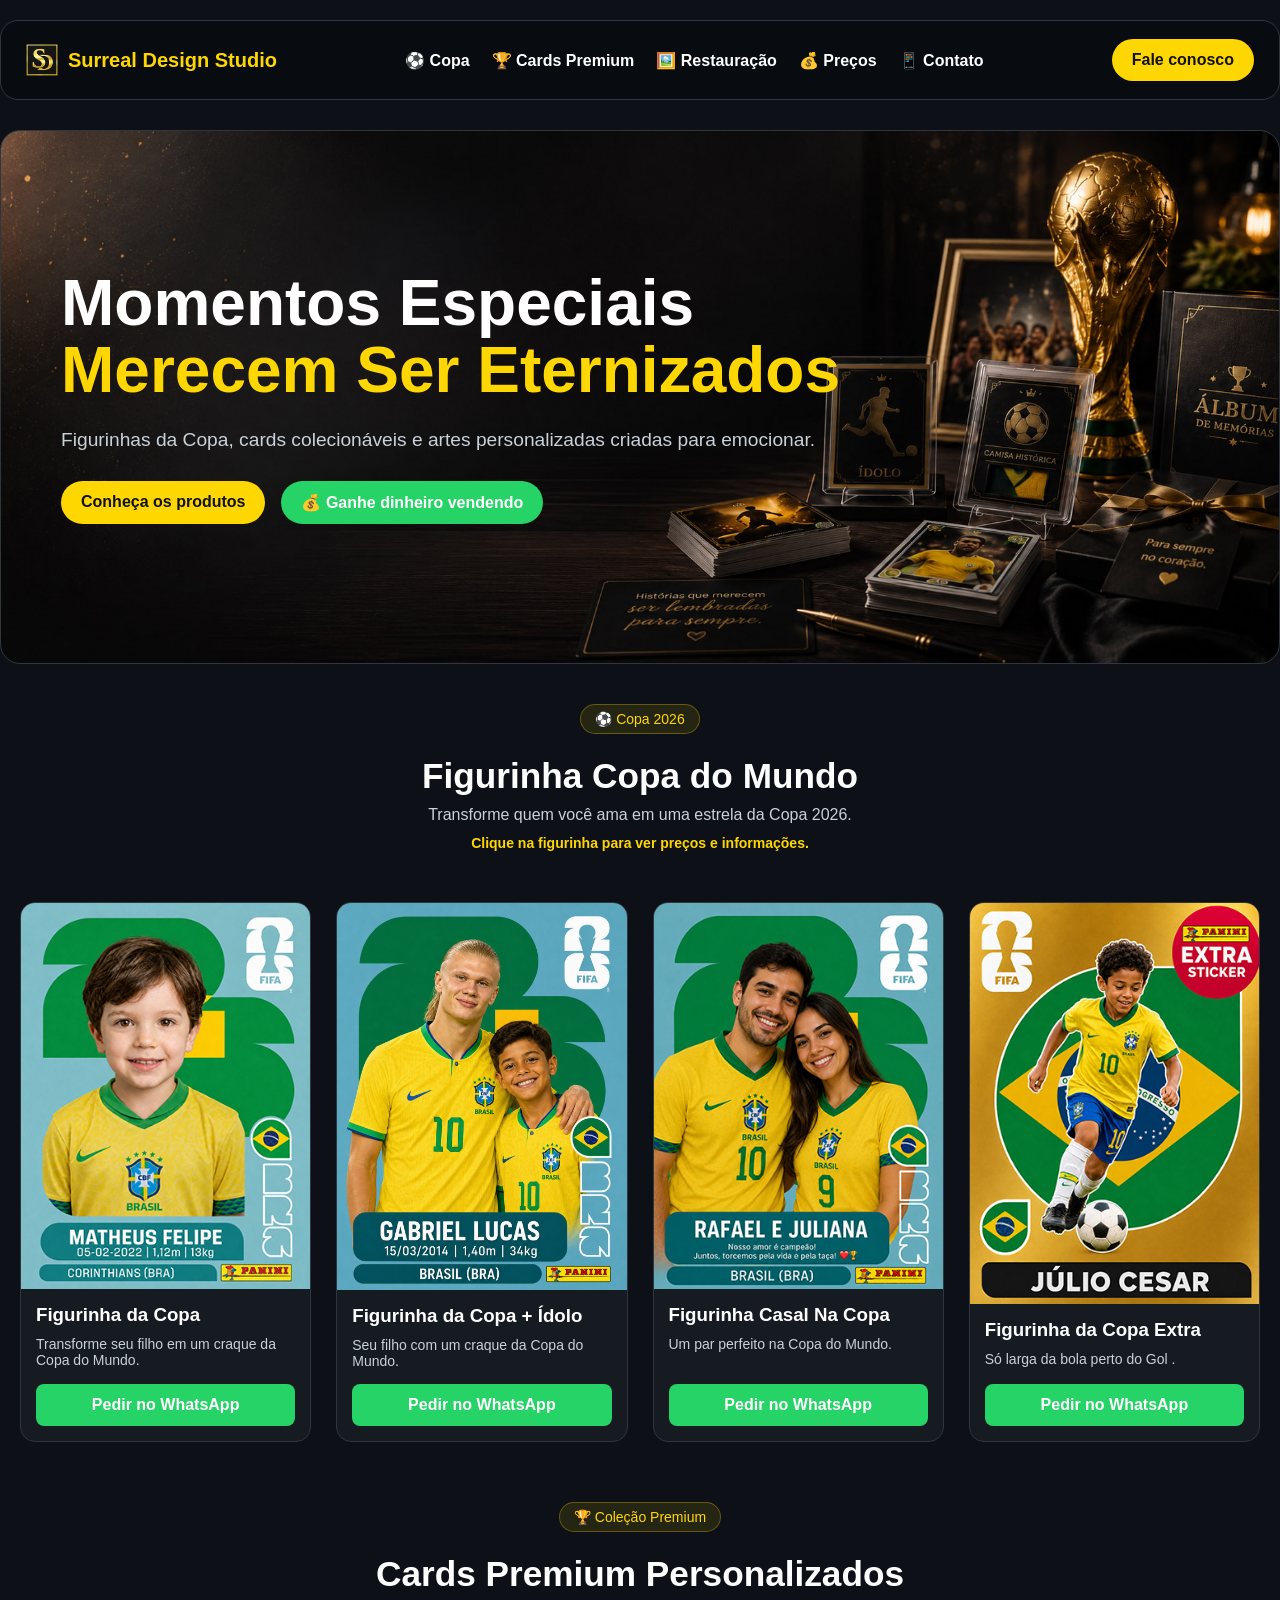
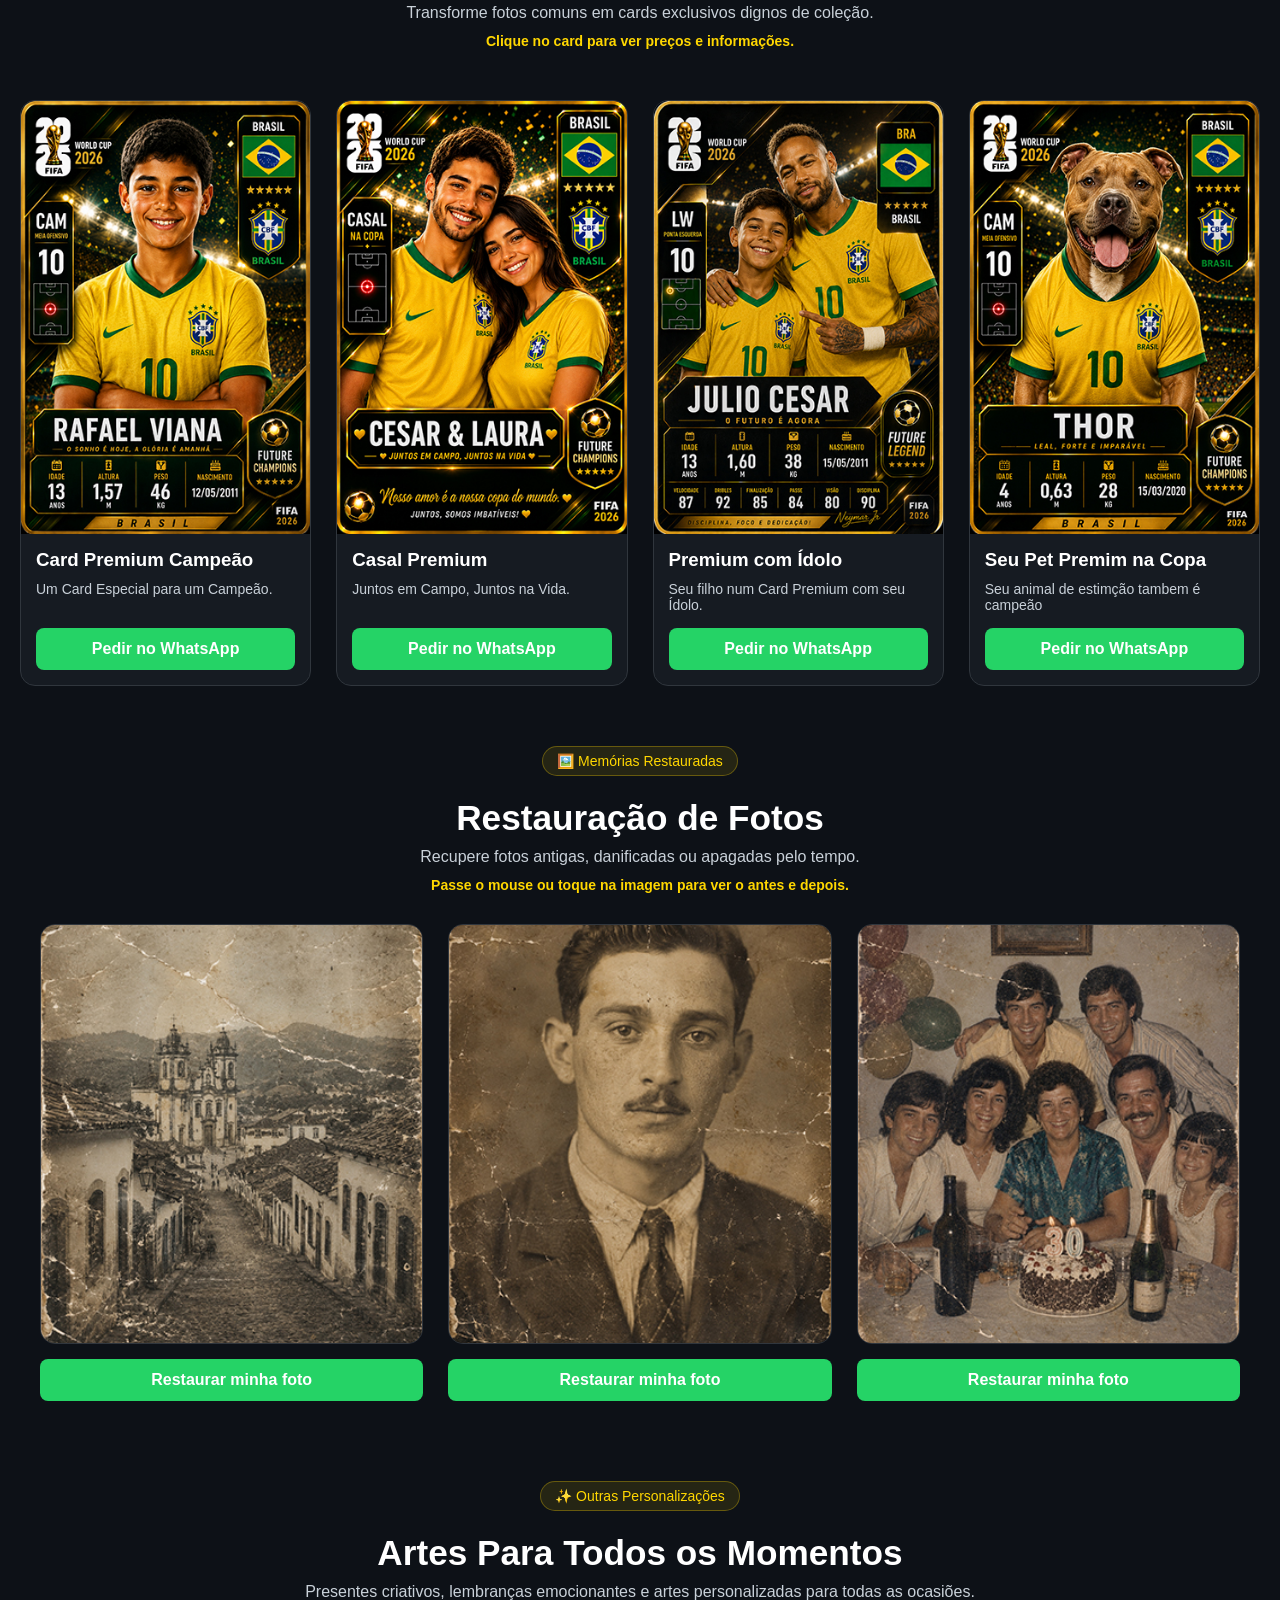
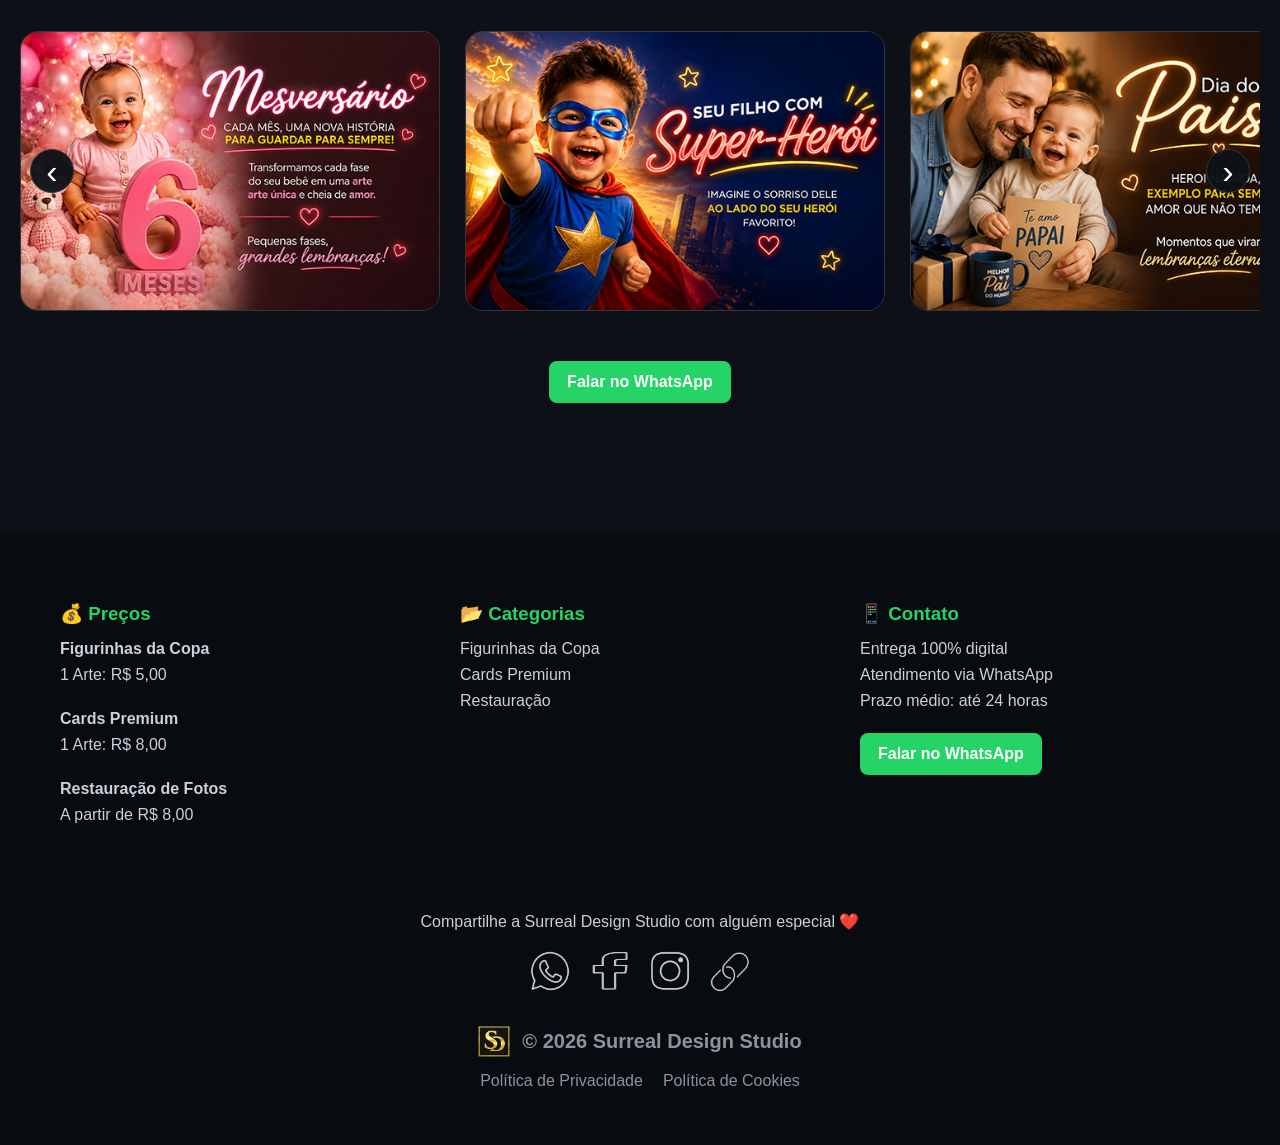
==== commit b1224517: "Troca Neymar por Haaland na figurinha" ====
--- a/index.html
+++ b/index.html
@@ -226,7 +226,7 @@
         <div class="card-front">
 
             <img
-src="assets/img/copa/crianca-com-idolo.jpg"
+src="assets/img/copa/crianca-com-haaland.png"
 alt="Figurinha personalizada da Copa do Mundo">
 
             <div class="info">
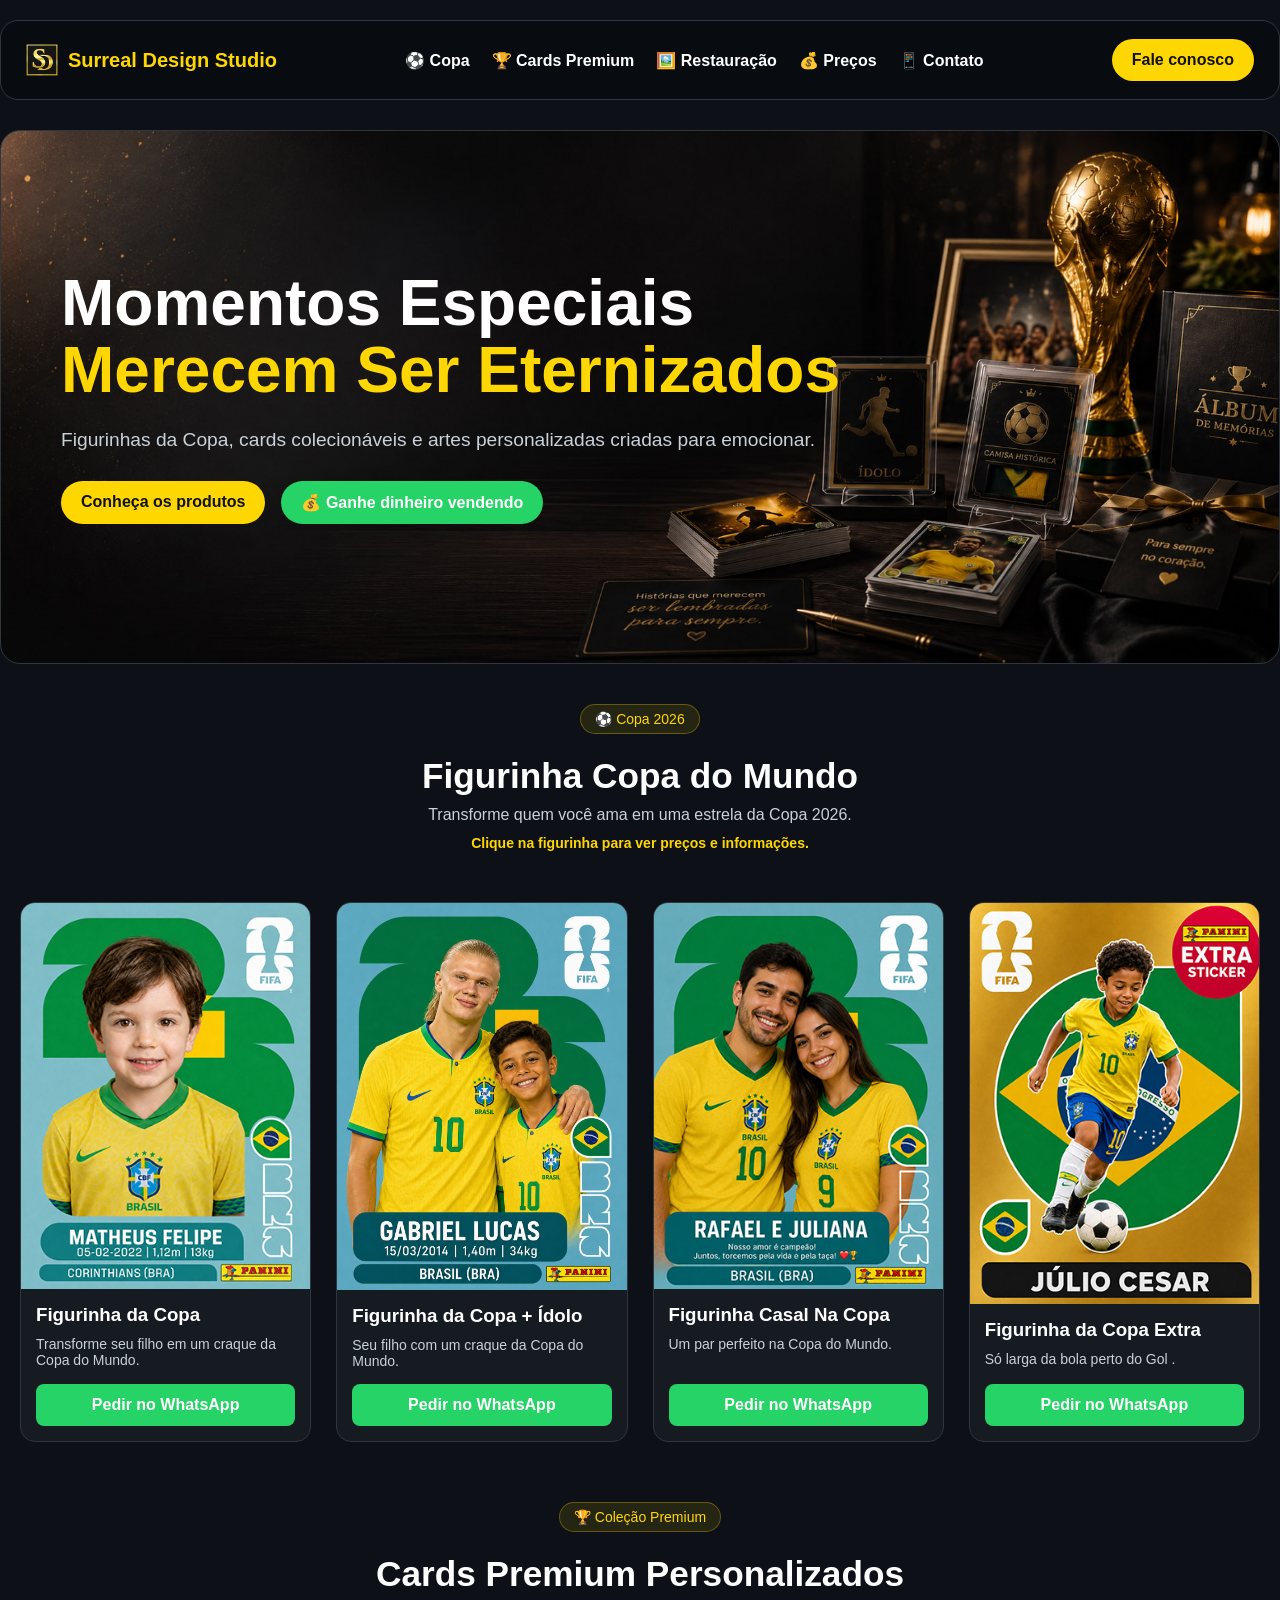
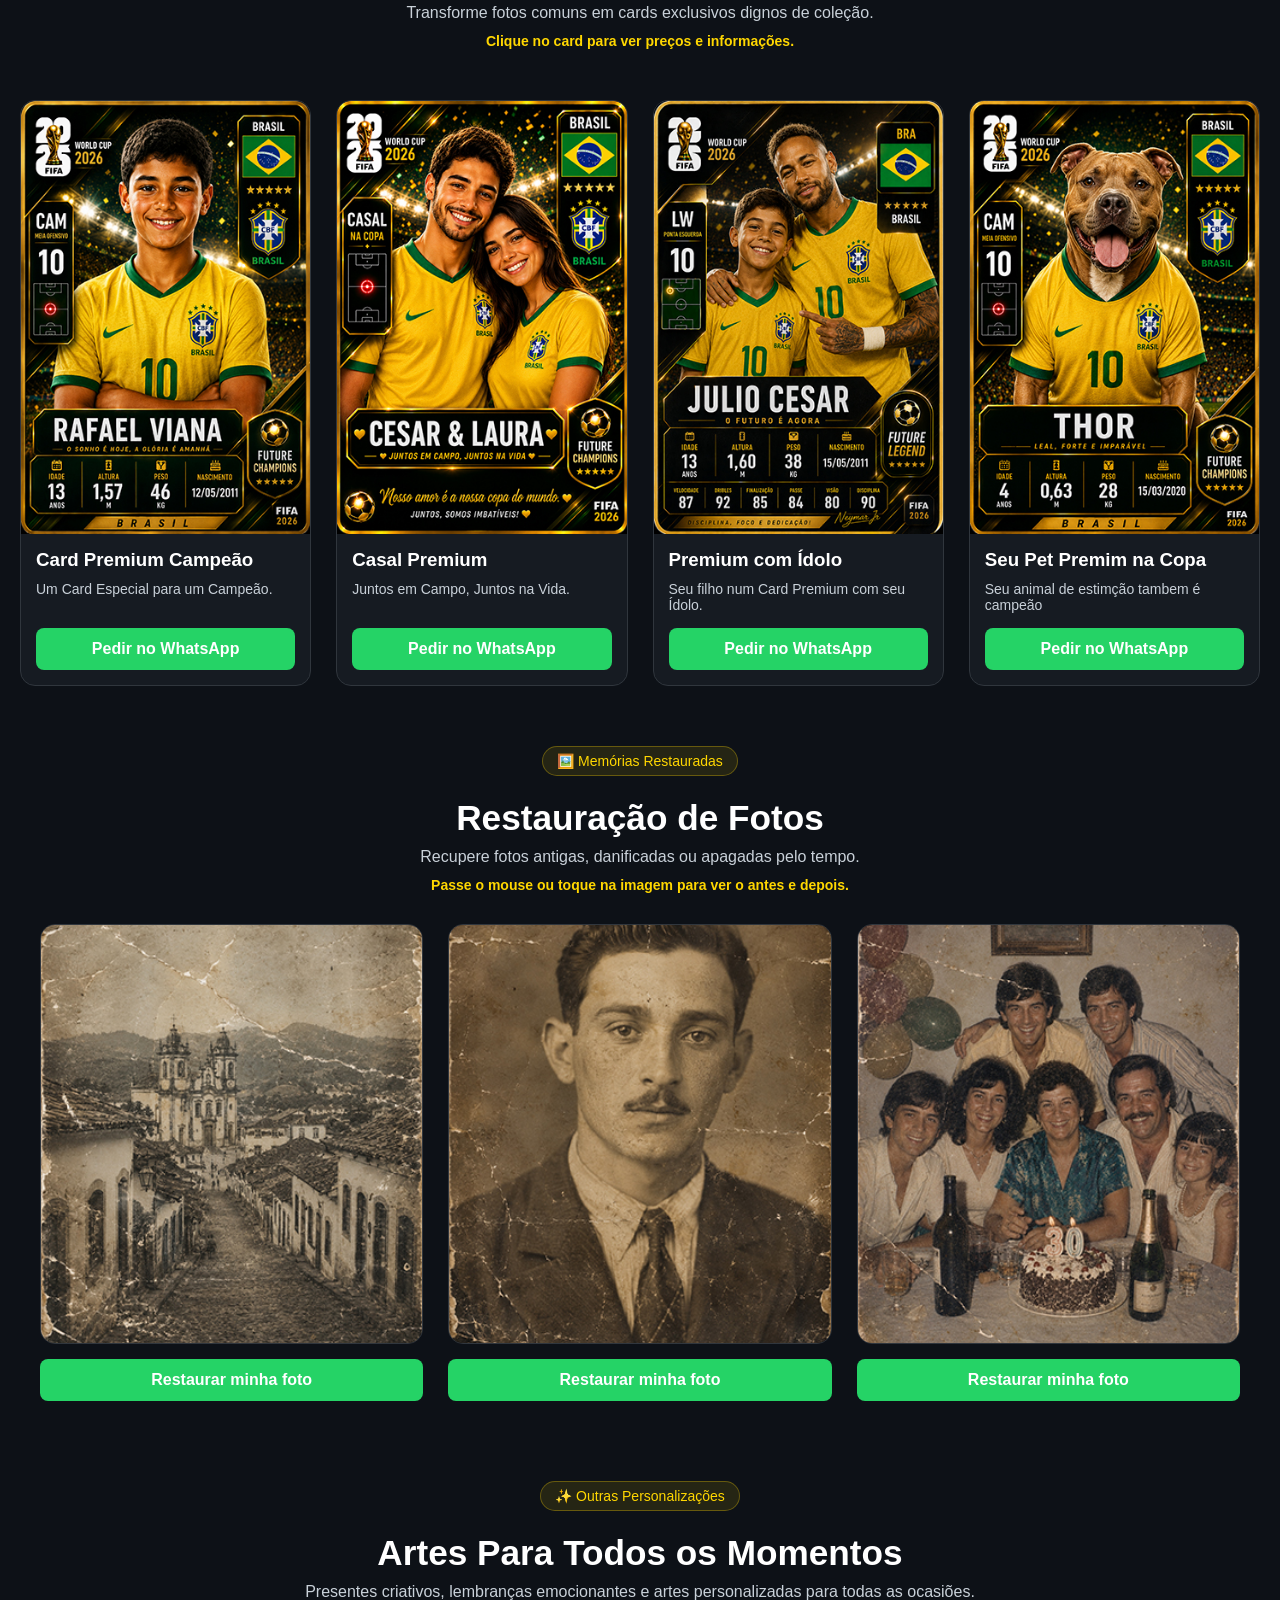
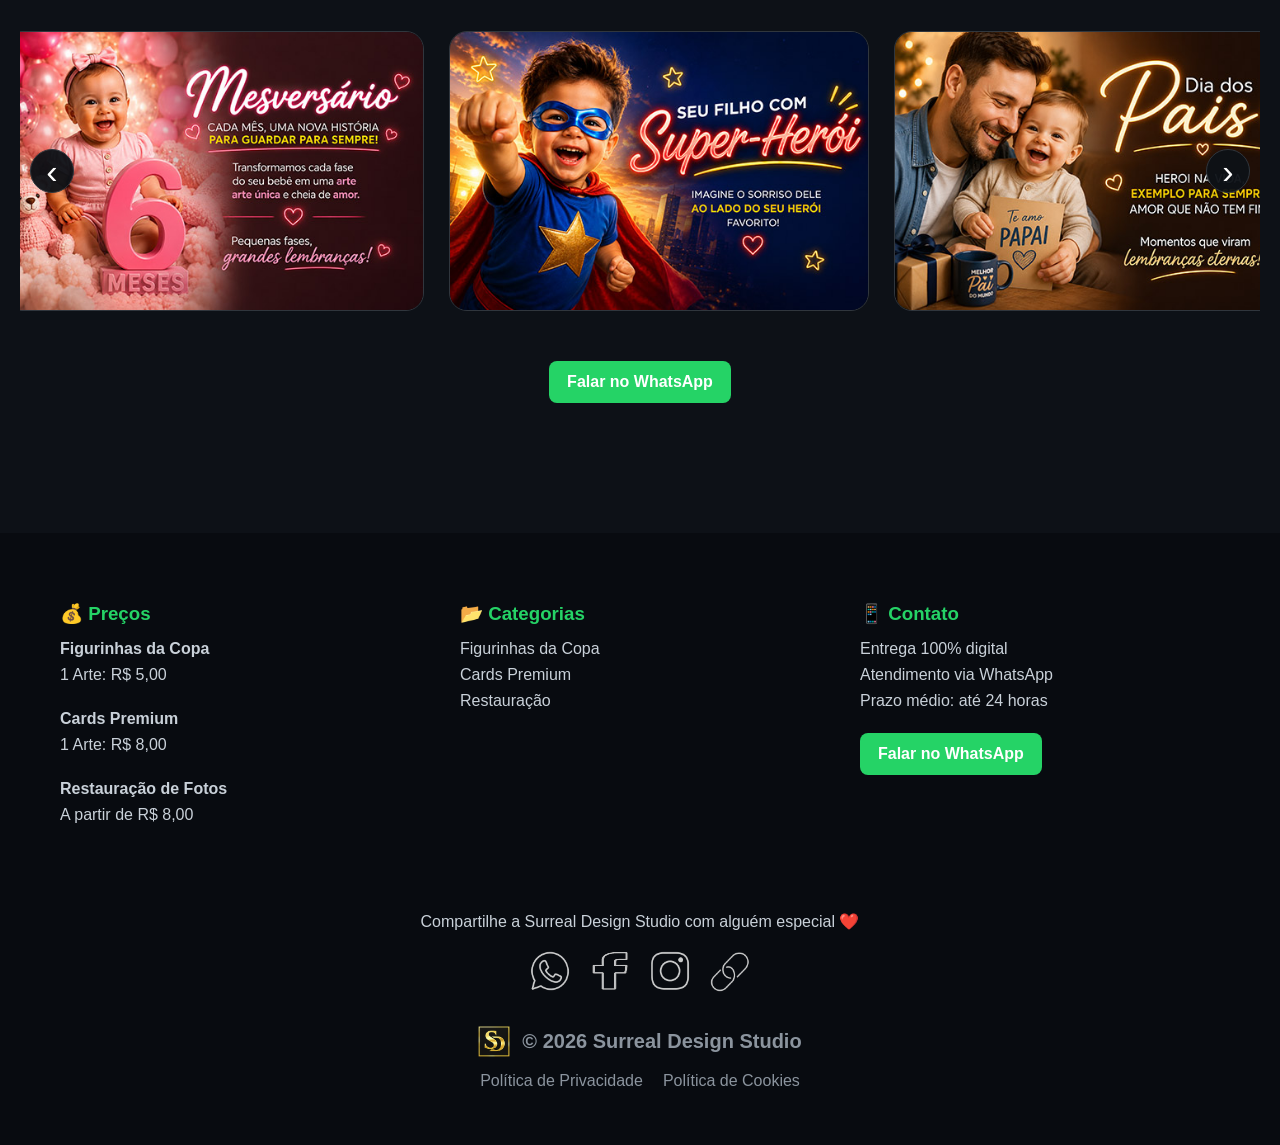
==== commit 696fc195: "Adiciona movimento contínuo ao carrossel" ====
--- a/index.html
+++ b/index.html
@@ -805,7 +805,7 @@
     
     <div class="carrossel-container">
 
-        <button class="carrossel-seta esquerda" onclick="moverCarrossel(-1)">‹</button>
+        <button type="button" class="carrossel-seta esquerda" onclick="moverCarrossel(-1)" aria-label="Imagem anterior">‹</button>
 
         <div class="carrossel-track" id="carrosselTrack">
 
@@ -823,7 +823,7 @@
 
         </div>
 
-        <button class="carrossel-seta direita" onclick="moverCarrossel(1)">›</button>
+        <button type="button" class="carrossel-seta direita" onclick="moverCarrossel(1)" aria-label="Próxima imagem">›</button>
 
     </div>
 
@@ -1033,18 +1033,123 @@
     
 
 <script>
-function moverCarrossel(direcao){
-
+(() => {
     const track = document.getElementById("carrosselTrack");
-
-    if(!track) return;
-
-    track.scrollBy({
-        left: direcao * 450,
-        behavior: "smooth"
+    const container = track?.closest(".carrossel-container");
+
+    if (!track || !container) return;
+
+    const velocidade = 35;
+    const esperaAposInteracao = 4000;
+    const aceitaHover = matchMedia("(hover: hover)");
+    const imagensOriginais = [...track.querySelectorAll("img")];
+    let quadroAnimacao;
+    let retomada;
+    let ponteiroAtivo = false;
+    let tempoAnterior;
+
+    imagensOriginais.forEach(imagem => {
+        const copia = imagem.cloneNode(true);
+        copia.setAttribute("aria-hidden", "true");
+        copia.alt = "";
+        track.appendChild(copia);
     });
 
-}
+    function pontoDeReinicio() {
+        return track.children[imagensOriginais.length]?.offsetLeft || 0;
+    }
+
+    function manterNoLoop() {
+        const reinicio = pontoDeReinicio();
+        if (reinicio && track.scrollLeft >= reinicio) {
+            track.scrollLeft -= reinicio;
+        }
+    }
+
+    function distanciaDoSlide() {
+        const imagem = track.querySelector("img");
+        if (!imagem) return track.clientWidth;
+
+        const estilos = getComputedStyle(track);
+        const gap = parseFloat(estilos.columnGap || estilos.gap) || 0;
+        return imagem.getBoundingClientRect().width + gap;
+    }
+
+    function mover(direcao) {
+        const distancia = distanciaDoSlide();
+        const reinicio = pontoDeReinicio();
+
+        if (direcao < 0 && track.scrollLeft < distancia && reinicio) {
+            track.scrollLeft += reinicio;
+        }
+
+        track.scrollBy({ left: direcao * distancia, behavior: "smooth" });
+    }
+
+    function animar(agora) {
+        if (tempoAnterior !== undefined) {
+            const tempoDecorrido = Math.min(agora - tempoAnterior, 50);
+            track.scrollLeft += velocidade * tempoDecorrido / 1000;
+            manterNoLoop();
+        }
+
+        tempoAnterior = agora;
+        quadroAnimacao = requestAnimationFrame(animar);
+    }
+
+    function parar() {
+        cancelAnimationFrame(quadroAnimacao);
+        clearTimeout(retomada);
+        tempoAnterior = undefined;
+    }
+
+    function iniciar() {
+        parar();
+        const mouseSobreCarrossel = aceitaHover.matches && container.matches(":hover");
+        const focoNoCarrossel = container.contains(document.activeElement);
+
+        if (
+            document.hidden ||
+            ponteiroAtivo ||
+            mouseSobreCarrossel ||
+            focoNoCarrossel ||
+            matchMedia("(prefers-reduced-motion: reduce)").matches
+        ) return;
+
+        quadroAnimacao = requestAnimationFrame(animar);
+    }
+
+    function retomarDepois() {
+        parar();
+        retomada = setTimeout(iniciar, esperaAposInteracao);
+    }
+
+    window.moverCarrossel = direcao => {
+        mover(direcao);
+        retomarDepois();
+    };
+
+    container.addEventListener("mouseenter", parar);
+    container.addEventListener("mouseleave", iniciar);
+    container.addEventListener("pointerdown", () => {
+        ponteiroAtivo = true;
+        parar();
+    });
+    container.addEventListener("pointerup", () => {
+        ponteiroAtivo = false;
+        retomarDepois();
+    });
+    container.addEventListener("pointercancel", () => {
+        ponteiroAtivo = false;
+        retomarDepois();
+    });
+    container.addEventListener("focusin", parar);
+    container.addEventListener("focusout", retomarDepois);
+    track.addEventListener("wheel", retomarDepois, { passive: true });
+    document.addEventListener("visibilitychange", iniciar);
+
+    iniciar();
+})();
 </script>
 
 </body>
--- a/assets/css/style.css
+++ b/assets/css/style.css
@@ -897,7 +897,7 @@
     display:flex;
     gap:25px;
     overflow-x:auto;
-    scroll-behavior:smooth;
+    overscroll-behavior-inline:contain;
     scrollbar-width:none;
 }
 
@@ -909,6 +909,8 @@
     min-width:420px;
     height:280px;
     object-fit:cover;
+    user-select:none;
+    -webkit-user-drag:none;
     border-radius:18px;
     border:1px solid #30363D;
     transition:.3s;
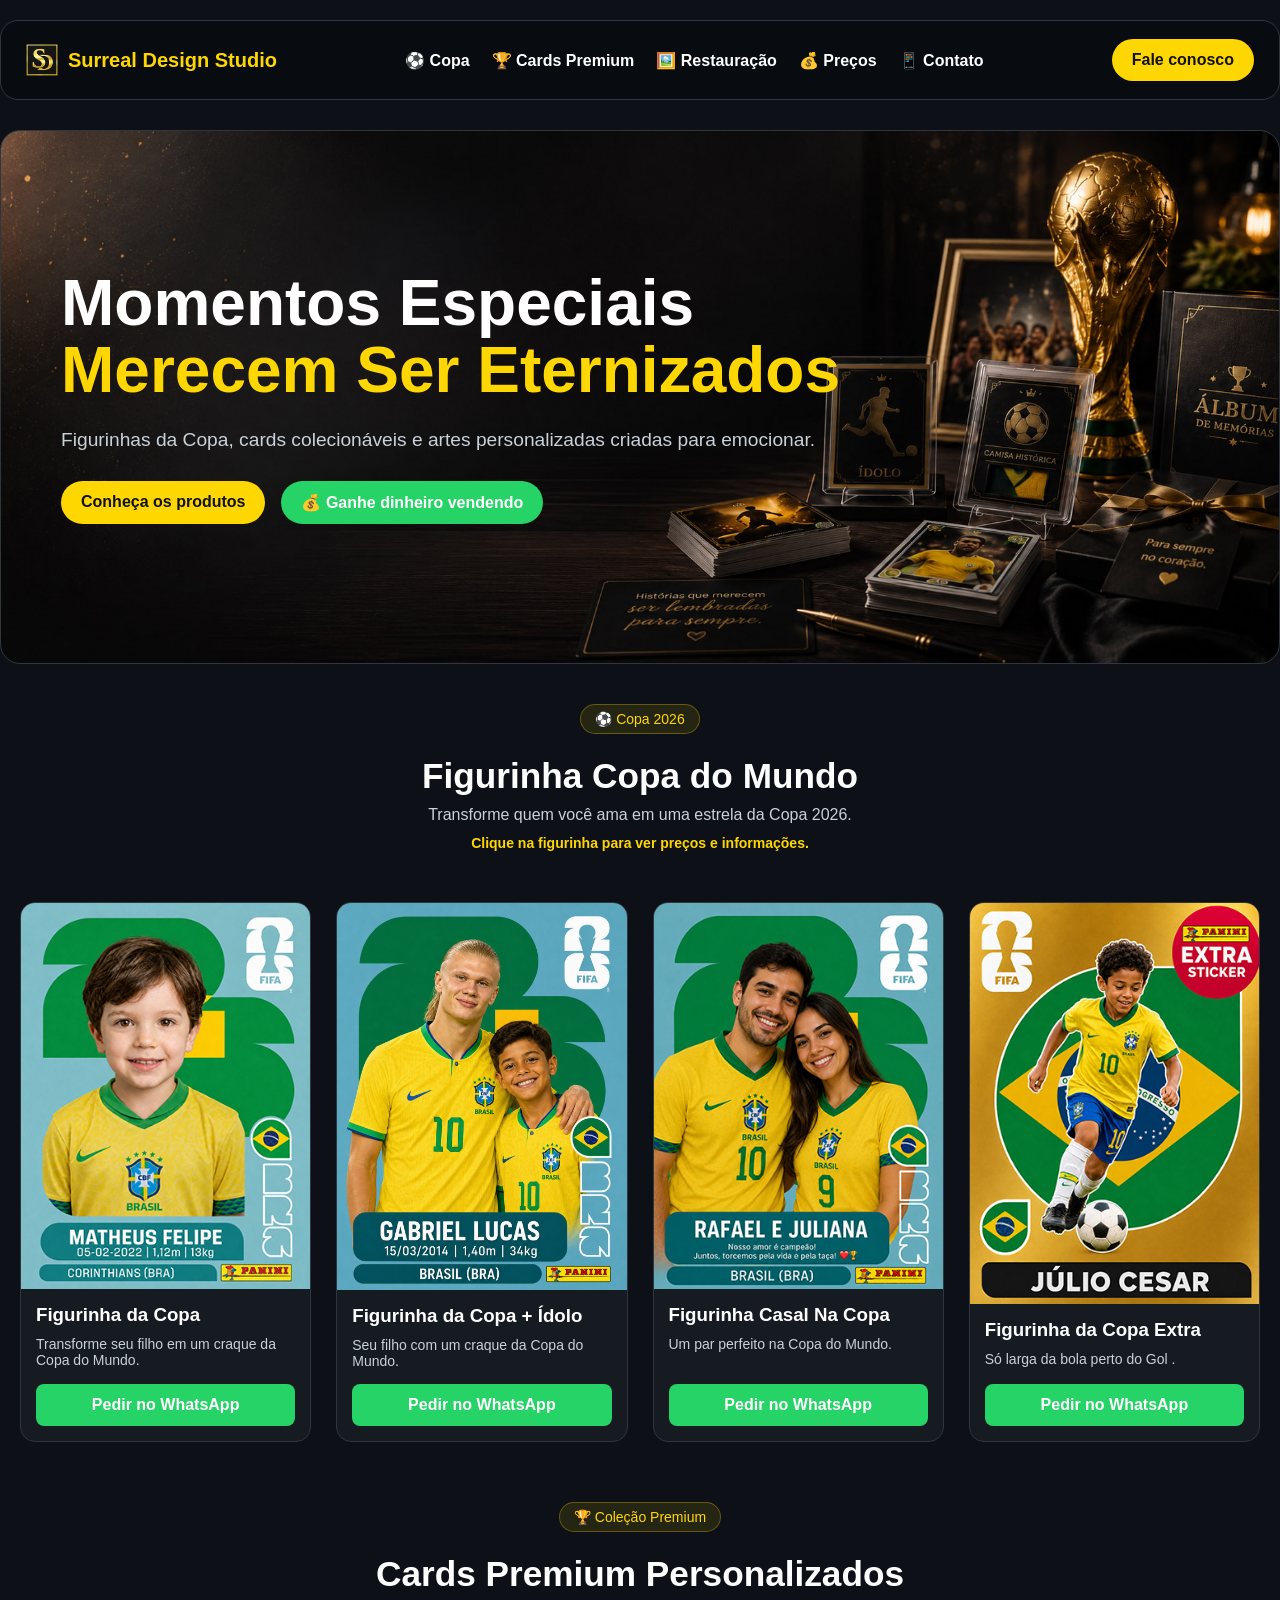
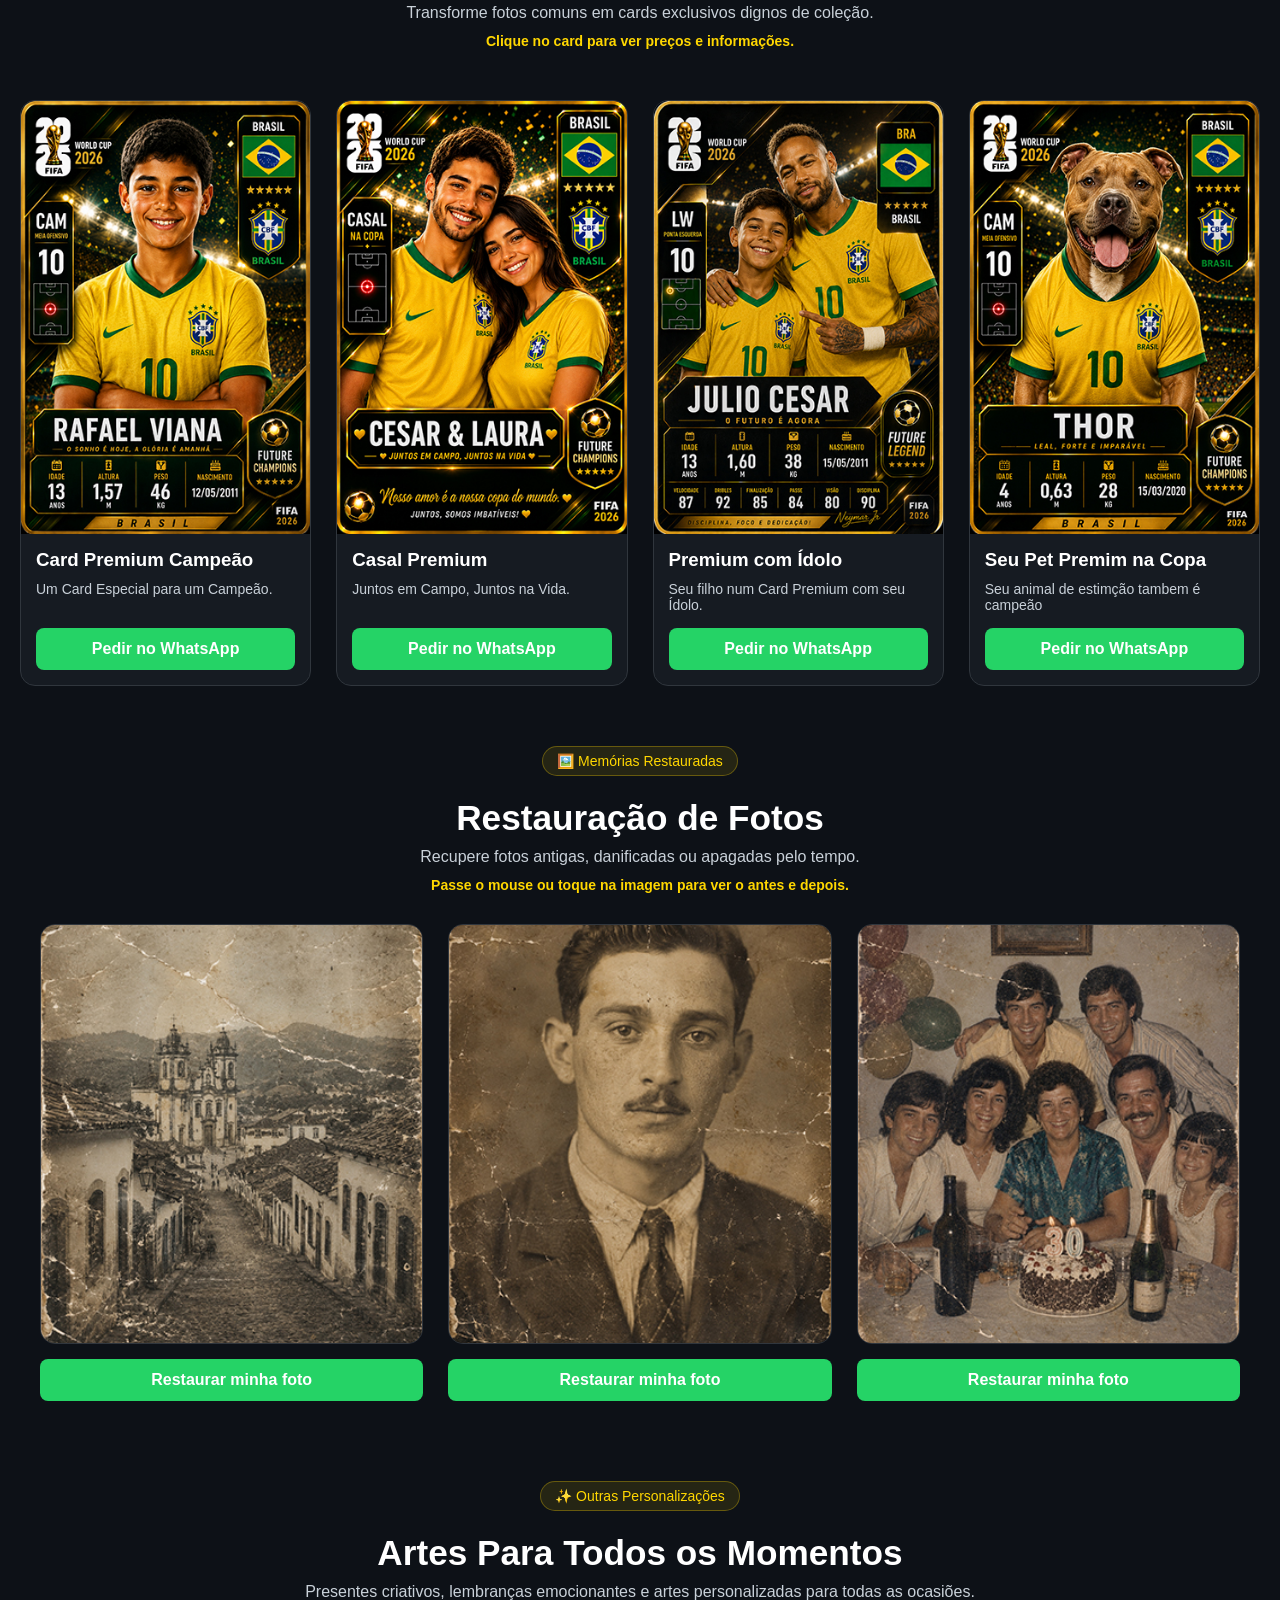
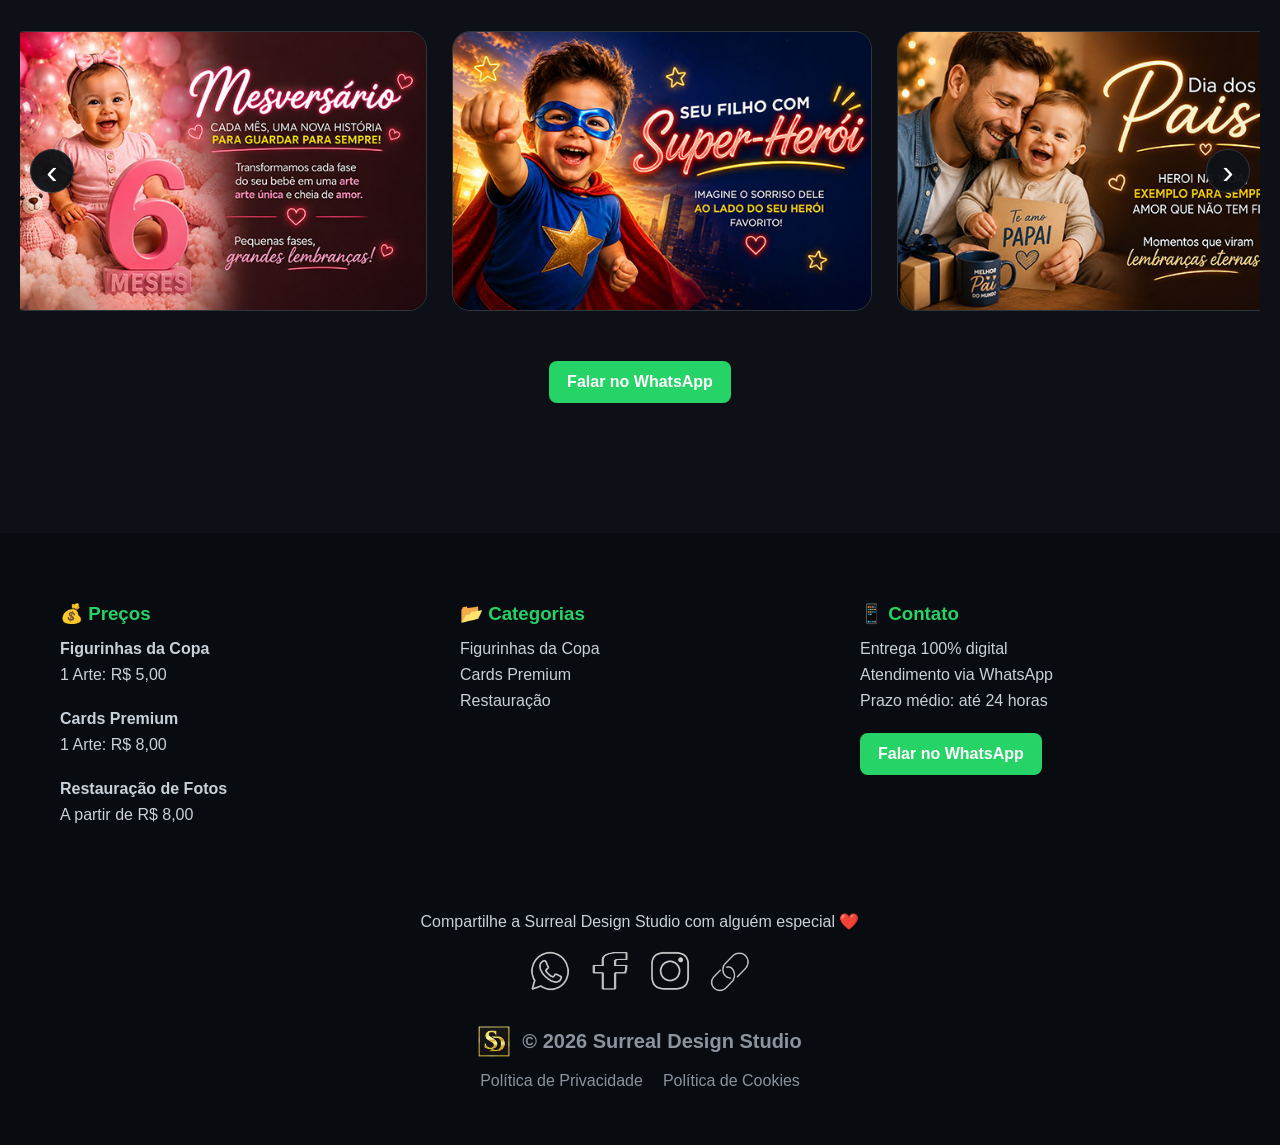
==== commit d6c2ba2d: "Adiciona visualização ampliada ao carrossel" ====
--- a/index.html
+++ b/index.html
@@ -840,6 +840,20 @@
 </div>
 
 </section>
+
+<dialog class="carrossel-modal" id="carrosselModal" aria-labelledby="carrosselModalTitulo">
+    <button type="button" class="carrossel-modal-fechar" aria-label="Fechar imagem ampliada">×</button>
+
+    <img class="carrossel-modal-imagem" src="" alt="">
+
+    <div class="carrossel-modal-conteudo">
+        <h3 id="carrosselModalTitulo">Gostou deste modelo?</h3>
+        <p class="carrossel-modal-descricao"></p>
+        <a class="carrossel-modal-whatsapp" href="#" target="_blank" rel="noopener">
+            Pedir pelo WhatsApp
+        </a>
+    </div>
+</dialog>
     
 <!-- carrossel fim
 
@@ -1036,8 +1050,13 @@
 (() => {
     const track = document.getElementById("carrosselTrack");
     const container = track?.closest(".carrossel-container");
-
-    if (!track || !container) return;
+    const modal = document.getElementById("carrosselModal");
+    const imagemModal = modal?.querySelector(".carrossel-modal-imagem");
+    const descricaoModal = modal?.querySelector(".carrossel-modal-descricao");
+    const botaoWhatsapp = modal?.querySelector(".carrossel-modal-whatsapp");
+    const botaoFechar = modal?.querySelector(".carrossel-modal-fechar");
+
+    if (!track || !container || !modal) return;
 
     const velocidade = 35;
     const esperaAposInteracao = 4000;
@@ -1047,13 +1066,44 @@
     let retomada;
     let ponteiroAtivo = false;
     let tempoAnterior;
+    let inicioInteracao;
+    let ignorarProximoClique = false;
+
+    imagensOriginais.forEach(imagem => {
+        imagem.setAttribute("role", "button");
+        imagem.tabIndex = 0;
+        imagem.setAttribute("aria-label", `Ampliar: ${imagem.alt}`);
+    });
 
     imagensOriginais.forEach(imagem => {
         const copia = imagem.cloneNode(true);
+        copia.dataset.descricao = imagem.alt;
         copia.setAttribute("aria-hidden", "true");
         copia.alt = "";
+        copia.removeAttribute("role");
+        copia.removeAttribute("aria-label");
+        copia.removeAttribute("tabindex");
         track.appendChild(copia);
     });
+
+    function abrirModelo(imagem) {
+        const descricao = imagem.dataset.descricao || imagem.alt;
+        if (!descricao) return;
+
+        parar();
+        imagemModal.src = imagem.src;
+        imagemModal.alt = descricao;
+        descricaoModal.textContent = descricao;
+        botaoWhatsapp.href = `https://wa.me/5511988623592?text=${encodeURIComponent(
+            `Olá! Gostei deste modelo: ${descricao}. Gostaria de fazer uma arte personalizada.`
+        )}`;
+        document.body.classList.add("modal-aberto");
+        modal.showModal();
+    }
+
+    function fecharModelo() {
+        modal.close();
+    }
 
     function pontoDeReinicio() {
         return track.children[imagensOriginais.length]?.offsetLeft || 0;
@@ -1131,21 +1181,56 @@
 
     container.addEventListener("mouseenter", parar);
     container.addEventListener("mouseleave", iniciar);
-    container.addEventListener("pointerdown", () => {
+    container.addEventListener("pointerdown", evento => {
         ponteiroAtivo = true;
+        inicioInteracao = { x: evento.clientX, y: evento.clientY };
+        ignorarProximoClique = false;
         parar();
     });
-    container.addEventListener("pointerup", () => {
+    container.addEventListener("pointerup", evento => {
+        if (inicioInteracao) {
+            const distancia = Math.hypot(
+                evento.clientX - inicioInteracao.x,
+                evento.clientY - inicioInteracao.y
+            );
+            ignorarProximoClique = distancia > 8;
+        }
         ponteiroAtivo = false;
+        inicioInteracao = undefined;
         retomarDepois();
     });
     container.addEventListener("pointercancel", () => {
         ponteiroAtivo = false;
+        inicioInteracao = undefined;
+        ignorarProximoClique = true;
         retomarDepois();
     });
     container.addEventListener("focusin", parar);
     container.addEventListener("focusout", retomarDepois);
     track.addEventListener("wheel", retomarDepois, { passive: true });
+    track.addEventListener("click", evento => {
+        if (ignorarProximoClique) {
+            ignorarProximoClique = false;
+            return;
+        }
+        const imagem = evento.target.closest("img");
+        if (imagem) abrirModelo(imagem);
+    });
+    track.addEventListener("keydown", evento => {
+        if ((evento.key === "Enter" || evento.key === " ") && evento.target.matches("img")) {
+            evento.preventDefault();
+            abrirModelo(evento.target);
+        }
+    });
+    botaoFechar.addEventListener("click", fecharModelo);
+    modal.addEventListener("click", evento => {
+        if (evento.target === modal) fecharModelo();
+    });
+    modal.addEventListener("close", () => {
+        document.body.classList.remove("modal-aberto");
+        imagemModal.src = "";
+        retomarDepois();
+    });
     document.addEventListener("visibilitychange", iniciar);
 
     iniciar();
--- a/assets/css/style.css
+++ b/assets/css/style.css
@@ -911,6 +911,7 @@
     object-fit:cover;
     user-select:none;
     -webkit-user-drag:none;
+    cursor:zoom-in;
     border-radius:18px;
     border:1px solid #30363D;
     transition:.3s;
@@ -977,6 +978,79 @@
     margin-top:35px;
 }
 
+body.modal-aberto{
+    overflow:hidden;
+}
+
+.carrossel-modal{
+    width:min(920px, calc(100% - 32px));
+    max-height:calc(100vh - 32px);
+    padding:0;
+    overflow:auto;
+    border:1px solid #30363D;
+    border-radius:20px;
+    background:#0D1117;
+    color:white;
+    box-shadow:0 24px 80px rgba(0,0,0,.7);
+}
+
+.carrossel-modal::backdrop{
+    background:rgba(0,0,0,.82);
+    backdrop-filter:blur(5px);
+}
+
+.carrossel-modal-fechar{
+    position:absolute;
+    top:12px;
+    right:12px;
+    z-index:2;
+    width:44px;
+    height:44px;
+    border:1px solid rgba(255,255,255,.35);
+    border-radius:50%;
+    background:rgba(13,17,23,.85);
+    color:white;
+    font-size:30px;
+    line-height:1;
+    cursor:pointer;
+}
+
+.carrossel-modal-imagem{
+    display:block;
+    width:100%;
+    max-height:68vh;
+    object-fit:contain;
+    background:#050608;
+}
+
+.carrossel-modal-conteudo{
+    padding:22px;
+    text-align:center;
+}
+
+.carrossel-modal-conteudo h3{
+    margin:0 0 8px;
+}
+
+.carrossel-modal-descricao{
+    margin:0 0 18px;
+    color:#c9d1d9;
+}
+
+.carrossel-modal-whatsapp{
+    display:inline-block;
+    padding:13px 24px;
+    border-radius:999px;
+    background:#25D366;
+    color:white;
+    font-weight:bold;
+    text-decoration:none;
+}
+
+.carrossel-modal-whatsapp:hover{
+    background:#1ebe5d;
+}
+
 
 footer .logo{
 
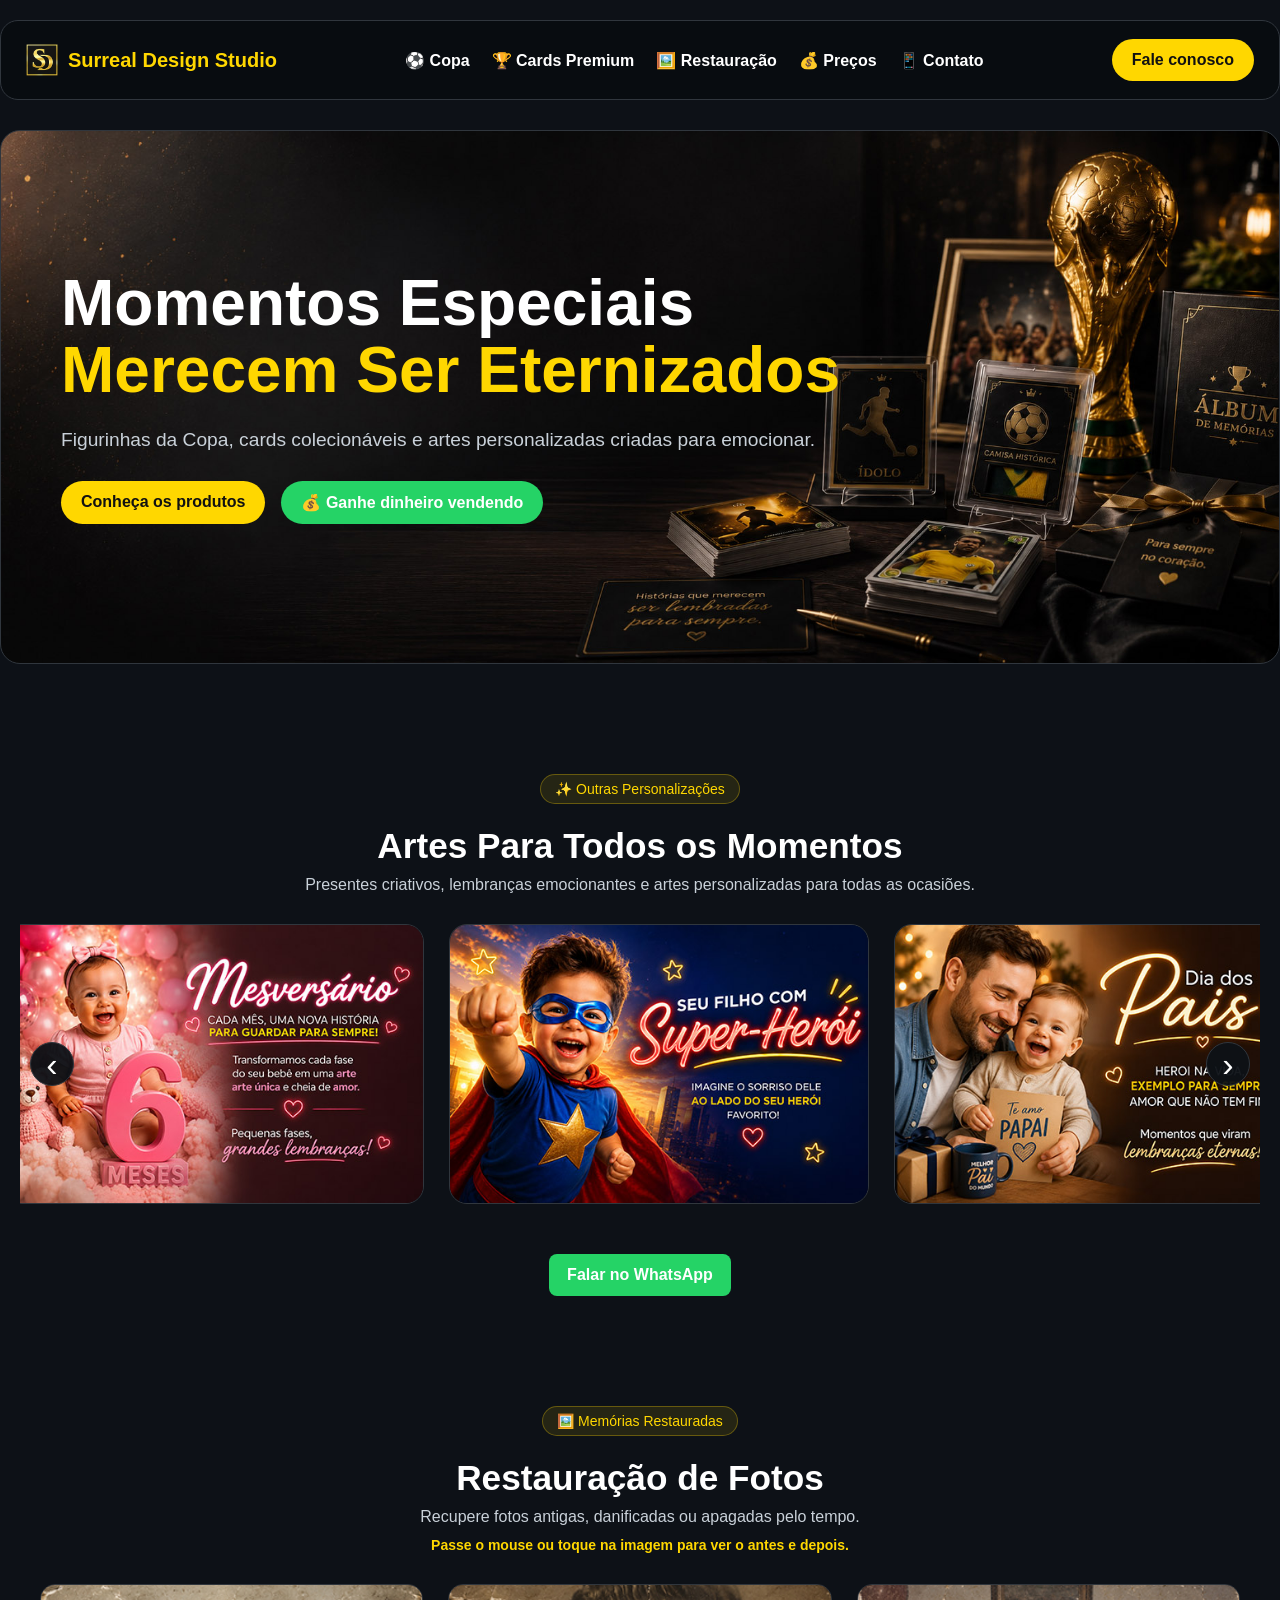
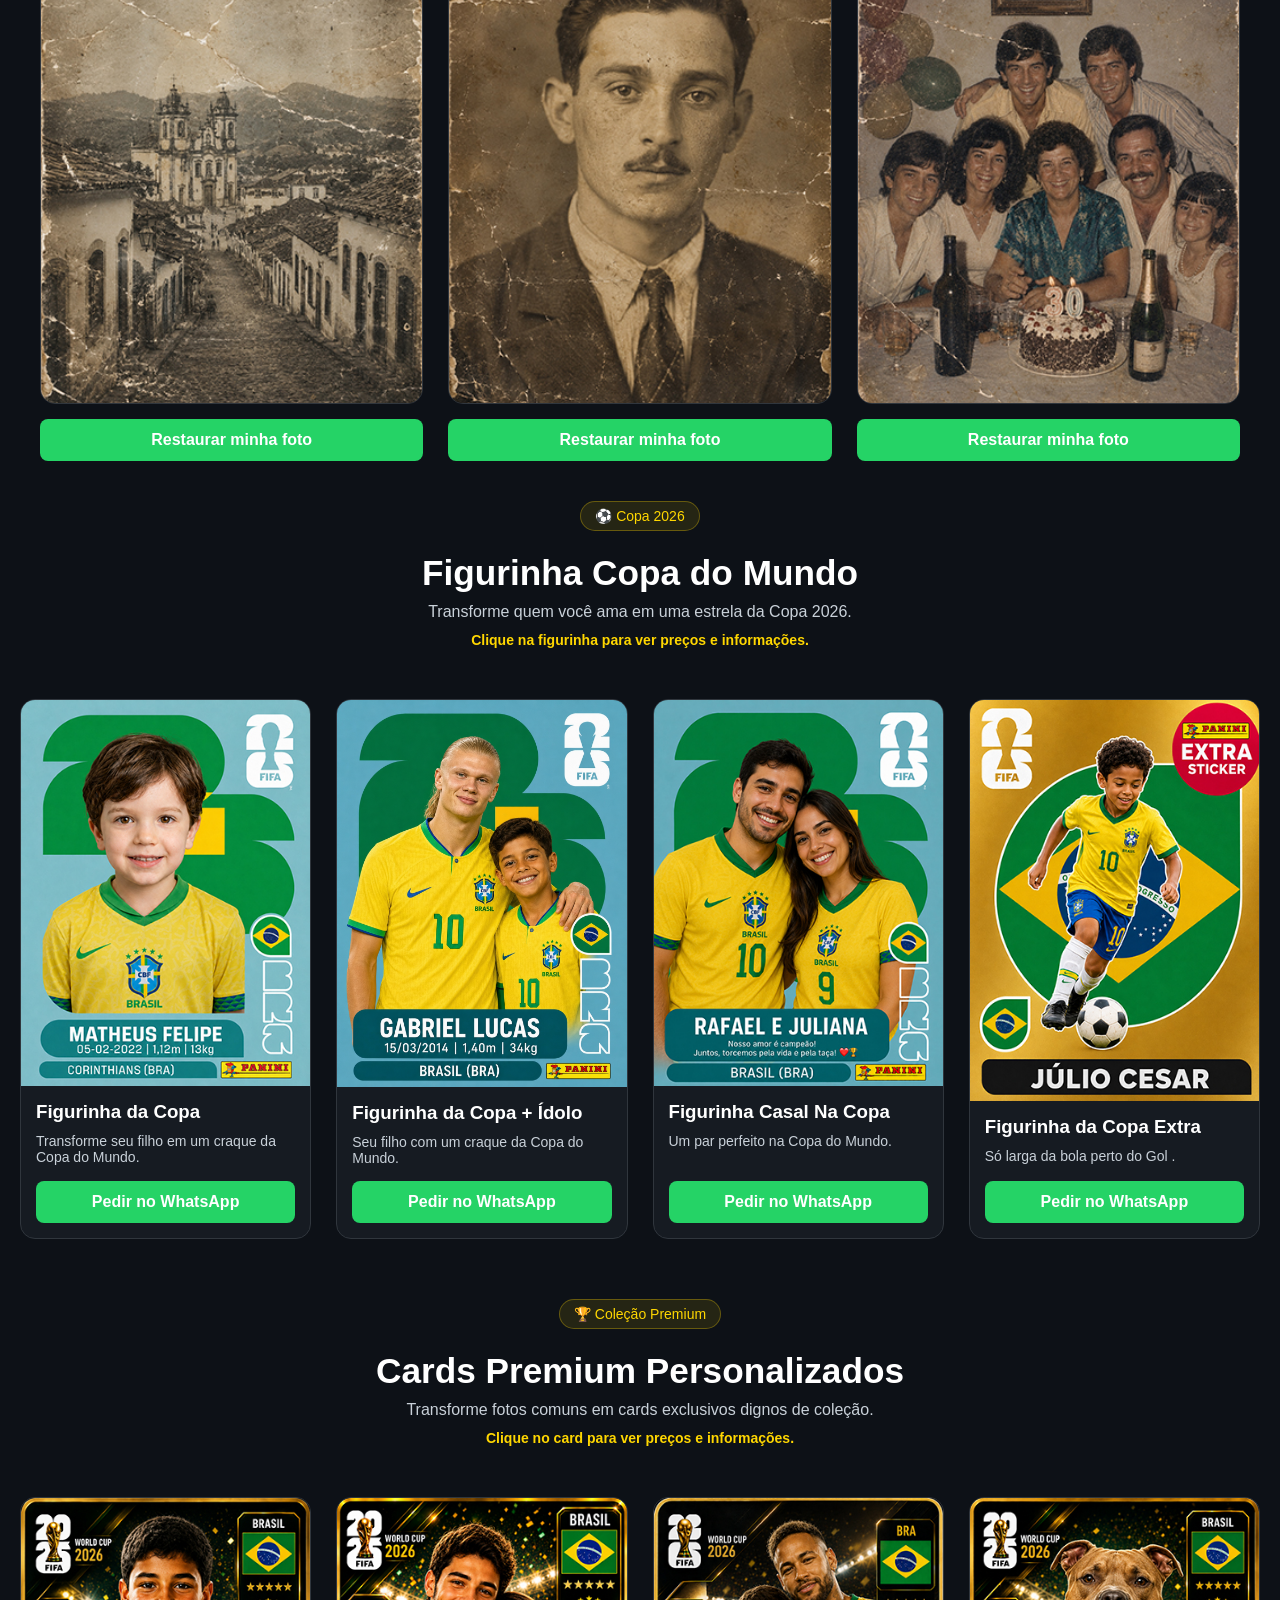
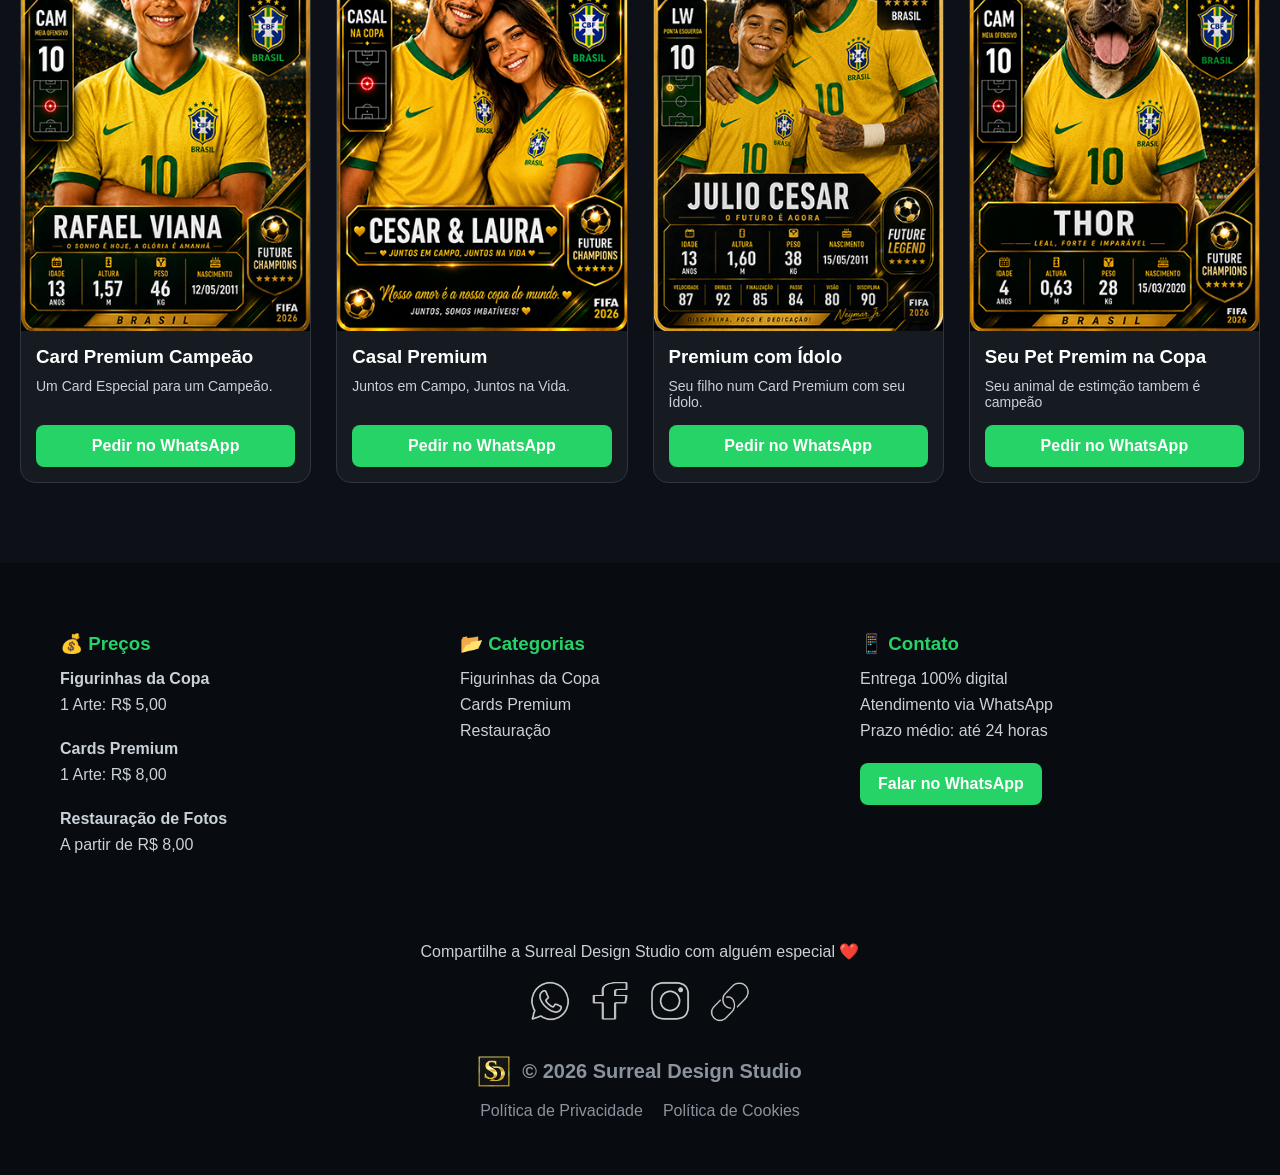
==== commit 52a557c8: "Reorganiza seções principais da página" ====
--- a/index.html
+++ b/index.html
@@ -1051,12 +1051,19 @@
     const track = document.getElementById("carrosselTrack");
     const container = track?.closest(".carrossel-container");
     const modal = document.getElementById("carrosselModal");
+    const secaoCarrossel = container?.closest(".secao-carrossel");
+    const secaoRestauracao = document.querySelector("section#restauracao");
+    const secaoCopa = document.getElementById("copa")?.closest("section");
     const imagemModal = modal?.querySelector(".carrossel-modal-imagem");
     const descricaoModal = modal?.querySelector(".carrossel-modal-descricao");
     const botaoWhatsapp = modal?.querySelector(".carrossel-modal-whatsapp");
     const botaoFechar = modal?.querySelector(".carrossel-modal-fechar");
 
     if (!track || !container || !modal) return;
+
+    if (secaoCarrossel && secaoRestauracao && secaoCopa) {
+        secaoCopa.before(secaoCarrossel, modal, secaoRestauracao);
+    }
 
     const velocidade = 35;
     const esperaAposInteracao = 4000;
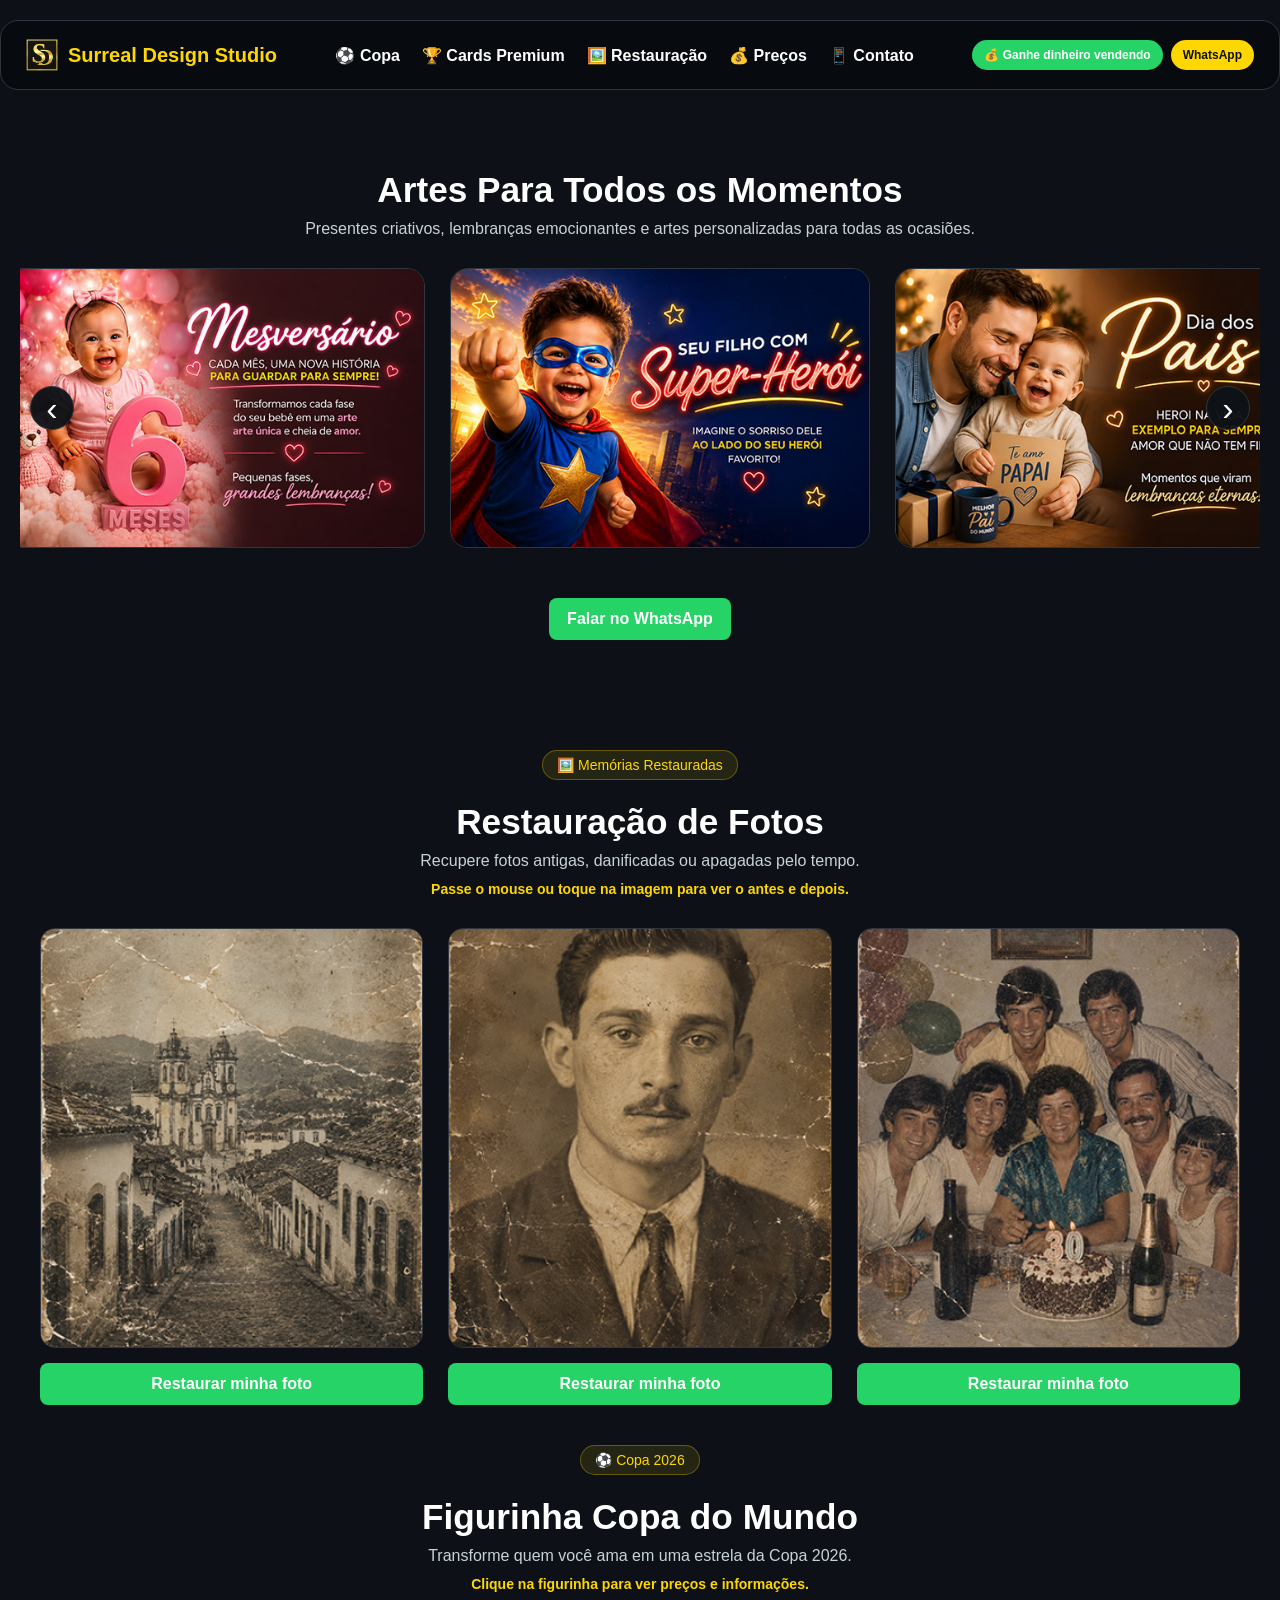
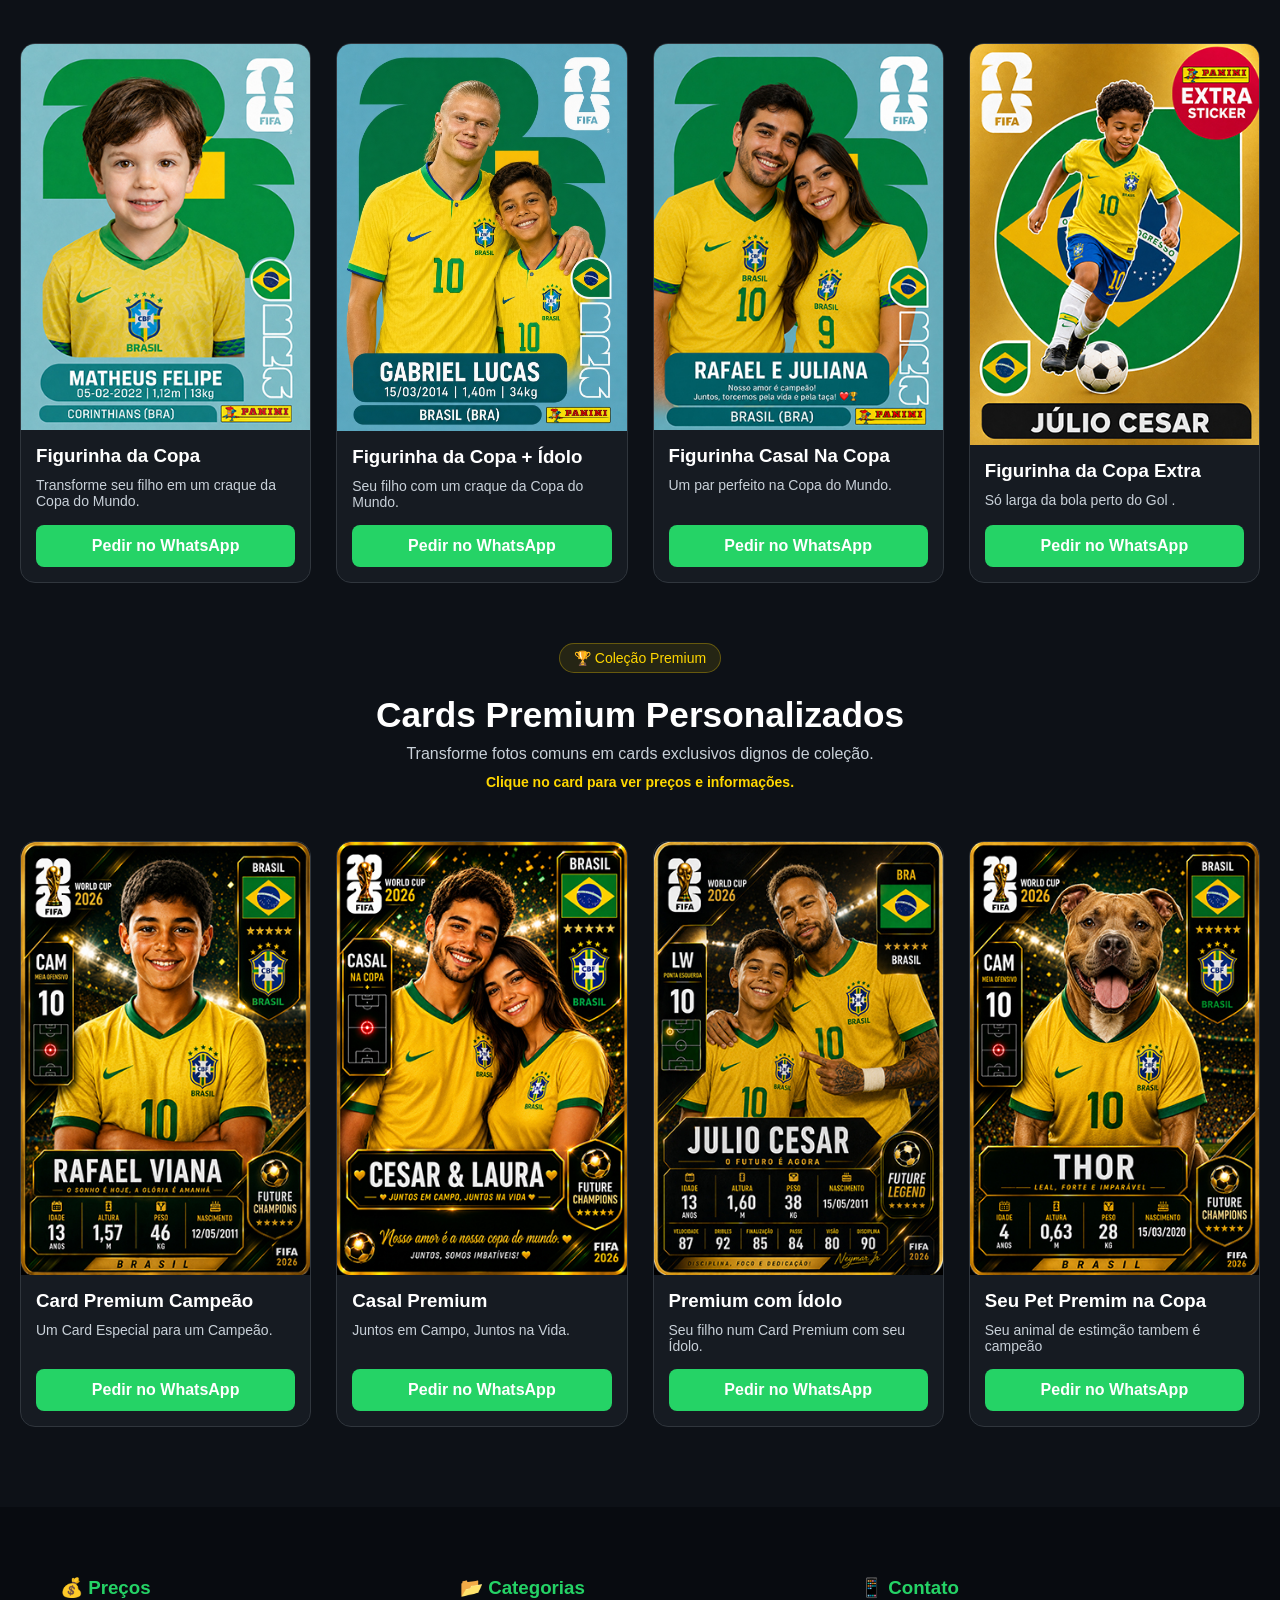
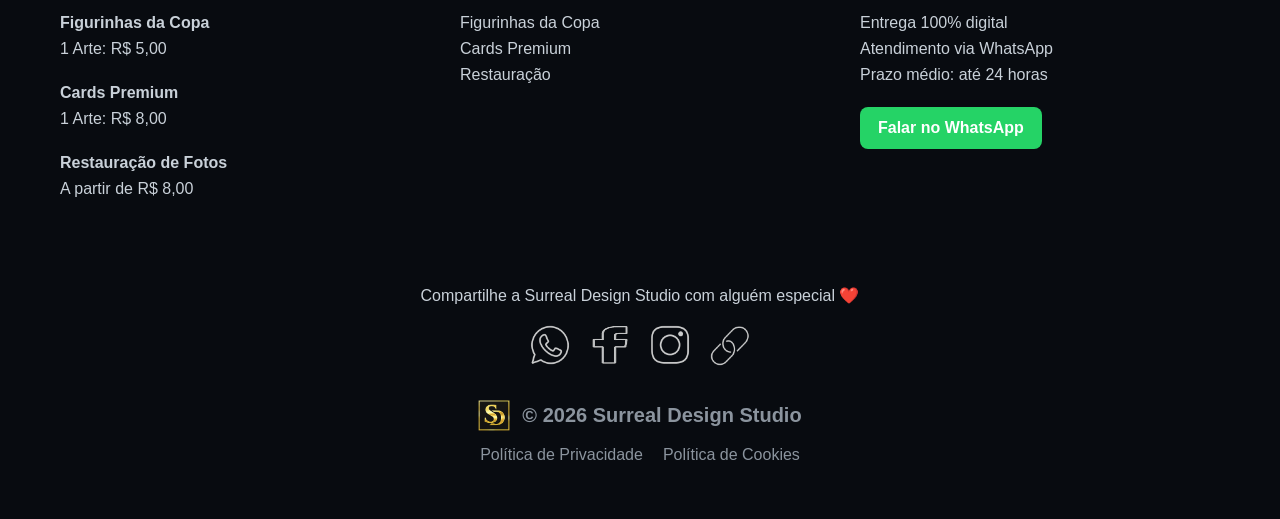
==== commit c039a0f4: "Substitui hero pelo carrossel e ajusta menu mobile" ====
--- a/index.html
+++ b/index.html
@@ -84,38 +84,16 @@
         <a href="#contato">📱 Contato</a>
     </nav>
 
-    <a class="whatsapp-topo" href="https://wa.me/5511988623592" target="_blank">
-        Fale conosco
-    </a>
+    <div class="acoes-topo">
+        <a class="revendedor-topo" href="revendedor.html">
+            💰 Ganhe dinheiro vendendo
+        </a>
+
+        <a class="whatsapp-topo" href="https://wa.me/5511988623592" target="_blank" rel="noopener">
+            WhatsApp
+        </a>
+    </div>
 </header>
-
-<section class="hero-premium">
-
-    <div class="hero-texto">
-        <h1>
-            Momentos Especiais<br>
-            <span>Merecem Ser Eternizados</span>
-        </h1>
-
-        <p>
-            Figurinhas da Copa, cards colecionáveis e artes personalizadas criadas para emocionar.
-        </p>
-
-        <div class="hero-botoes">
-
-            <a href="#copa" class="botao-hero">
-                Conheça os produtos
-            </a>
-
-            <a href="revendedor.html" class="botao-parceiro">
-                💰 Ganhe dinheiro vendendo
-            </a>
-
-        </div>
-
-    </div>
-
-</section>
 
 
         <!-- ===========================================================================================================================================================
@@ -792,8 +770,6 @@
 <section class="secao-carrossel">
 
     <div class="categoria-titulo">
-        <span class="categoria-tag">✨ Outras Personalizações</span>
-
         <h2>Artes Para Todos os Momentos</h2>
 
         <p>
--- a/assets/css/style.css
+++ b/assets/css/style.css
@@ -968,6 +968,103 @@
         display:none;
     }
 
+}
+
+/* Topo compacto e responsivo */
+.topo-premium{
+    position:sticky;
+    top:8px;
+    z-index:100;
+}
+
+.acoes-topo{
+    display:flex;
+    align-items:center;
+    gap:8px;
+    flex-shrink:0;
+}
+
+.revendedor-topo{
+    padding:8px 12px;
+    border-radius:999px;
+    background:#25D366;
+    color:white;
+    font-size:12px;
+    font-weight:bold;
+    line-height:1.2;
+    text-decoration:none;
+    white-space:nowrap;
+}
+
+.acoes-topo .whatsapp-topo{
+    padding:8px 12px;
+    font-size:12px;
+    white-space:nowrap;
+}
+
+@media(max-width:768px){
+    header.topo-premium{
+        display:flex;
+        width:calc(100% - 20px);
+        margin:10px 10px 0;
+        padding:10px 12px;
+        gap:10px;
+        flex-wrap:wrap;
+        border-radius:14px;
+    }
+
+    .topo-premium .logo{
+        flex:1 1 auto;
+        min-width:0;
+        font-size:15px;
+    }
+
+    .topo-premium .menu-premium{
+        order:3;
+        width:100%;
+        padding:4px 0 2px;
+        display:flex;
+        flex-wrap:nowrap;
+        gap:8px;
+        overflow-x:auto;
+        scrollbar-width:none;
+    }
+
+    .topo-premium .menu-premium::-webkit-scrollbar{
+        display:none;
+    }
+
+    .topo-premium .menu-premium a{
+        flex:0 0 auto;
+        padding:7px 10px;
+        border:1px solid #30363D;
+        border-radius:999px;
+        font-size:12px;
+    }
+
+    .acoes-topo{
+        margin-left:auto;
+    }
+
+    .revendedor-topo,
+    .acoes-topo .whatsapp-topo{
+        padding:7px 9px;
+        font-size:11px;
+    }
+
+    .secao-carrossel{
+        padding-top:28px;
+    }
+}
+
+@media(max-width:420px){
+    .acoes-topo .whatsapp-topo{
+        display:none;
+    }
+
+    .revendedor-topo{
+        font-size:10px;
+    }
 }
     /* carrossel fim */
 
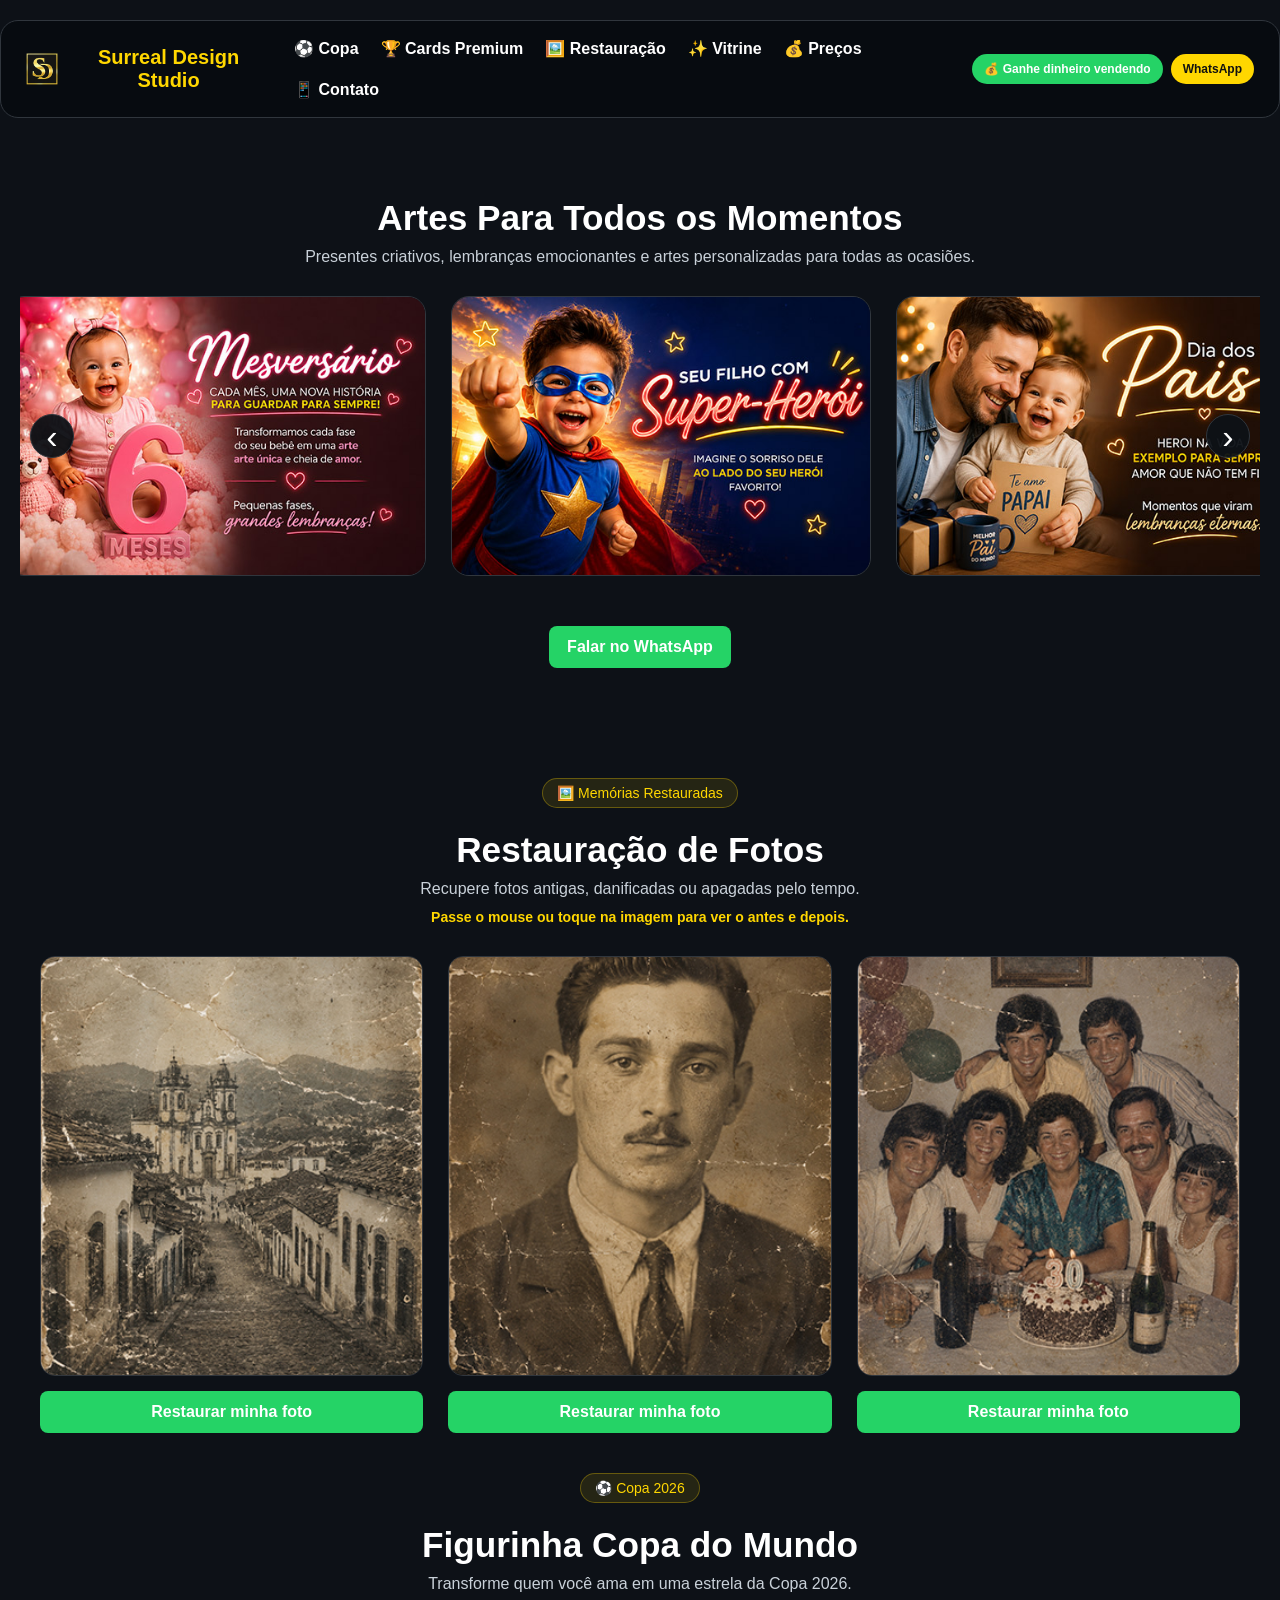
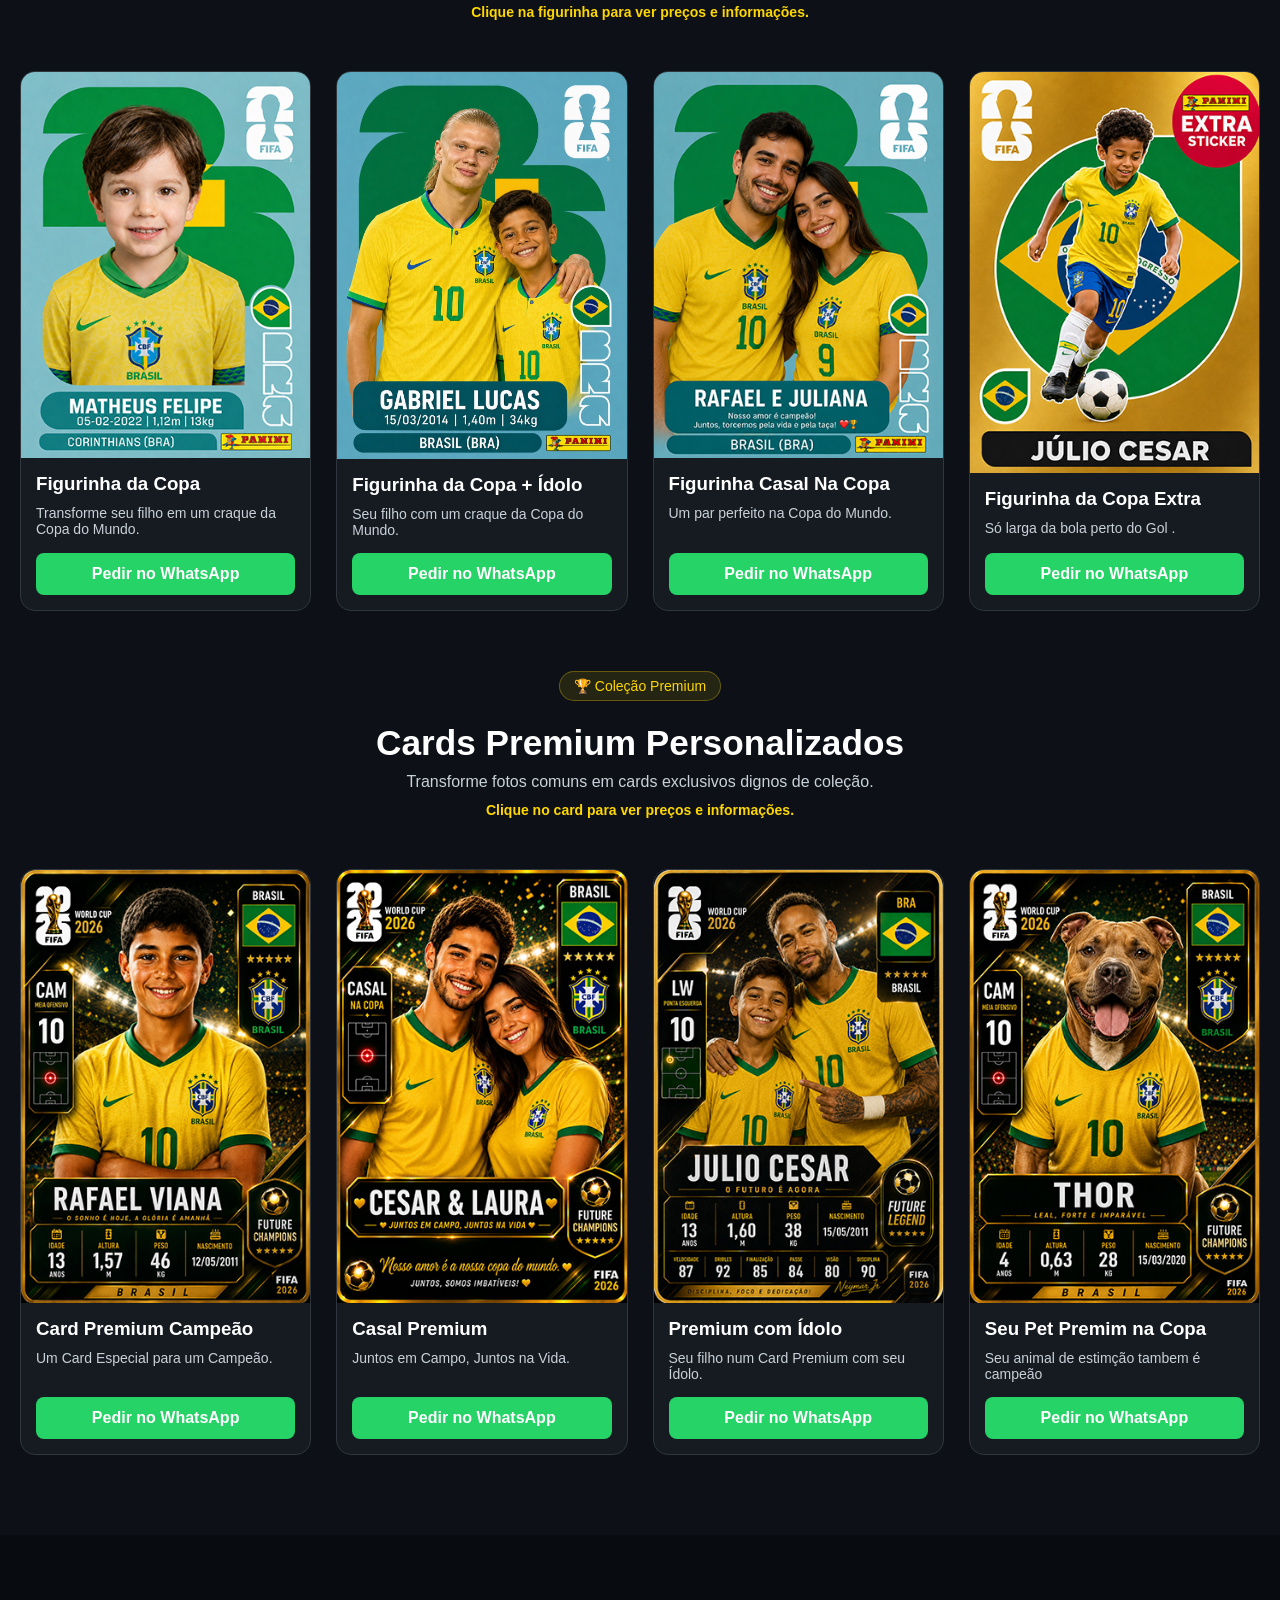
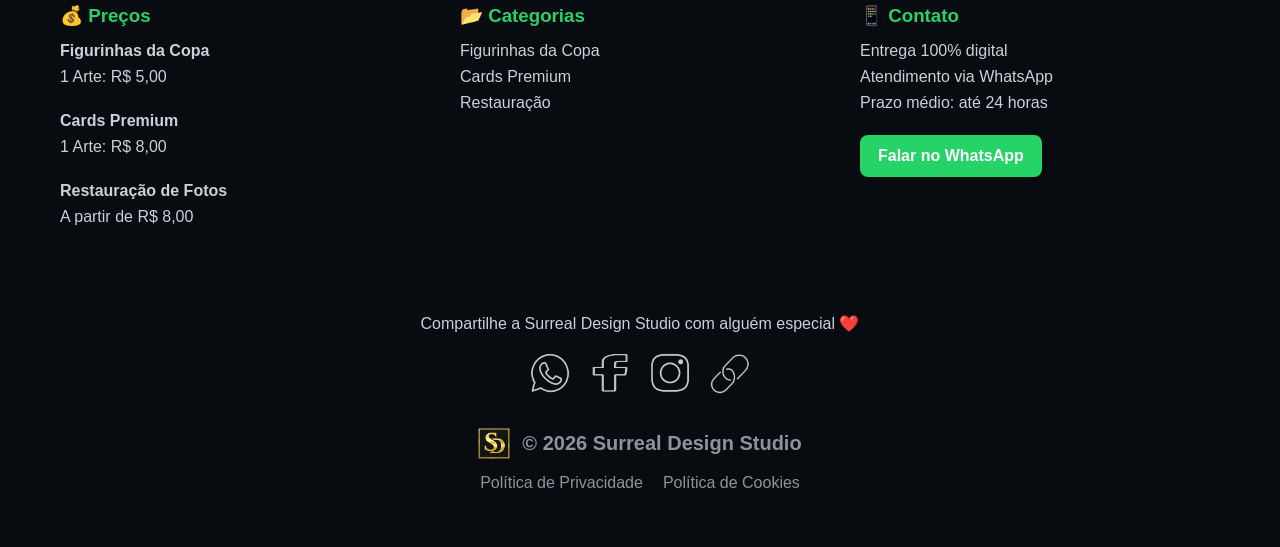
==== commit 193013db: "Adiciona link para vitrine MemoraAI" ====
--- a/index.html
+++ b/index.html
@@ -80,6 +80,7 @@
         <a href="#copa">⚽ Copa</a>
         <a href="#cardspremium">🏆 Cards Premium</a>
         <a href="#restauracao">🖼️ Restauração</a>
+        <a href="https://mgsurreal.github.io/MemoraAI-catalogo-vitrine/" target="_blank" rel="noopener">✨ Vitrine</a>
         <a href="#contato">💰 Preços</a>
         <a href="#contato">📱 Contato</a>
     </nav>
--- a/assets/css/style.css
+++ b/assets/css/style.css
@@ -1080,8 +1080,13 @@
 }
 
 .carrossel-modal{
-    width:min(920px, calc(100% - 32px));
-    max-height:calc(100vh - 32px);
+    position:fixed;
+    top:50%;
+    left:50%;
+    transform:translate(-50%, -50%);
+    width:min(640px, calc(100% - 32px));
+    max-height:calc(100dvh - 32px);
+    margin:0;
     padding:0;
     overflow:auto;
     border:1px solid #30363D;
@@ -1115,7 +1120,7 @@
 .carrossel-modal-imagem{
     display:block;
     width:100%;
-    max-height:68vh;
+    max-height:55vh;
     object-fit:contain;
     background:#050608;
 }
@@ -1148,6 +1153,31 @@
     background:#1ebe5d;
 }
 
+@media(max-width:600px){
+    .carrossel-modal{
+        width:calc(100% - 24px);
+        max-height:calc(100dvh - 24px);
+        border-radius:16px;
+    }
+
+    .carrossel-modal-imagem{
+        max-height:48vh;
+    }
+
+    .carrossel-modal-conteudo{
+        padding:16px;
+    }
+
+    .carrossel-modal-conteudo h3{
+        font-size:1.15rem;
+    }
+
+    .carrossel-modal-descricao{
+        margin-bottom:14px;
+        font-size:14px;
+    }
+}
+
 
 footer .logo{
 
